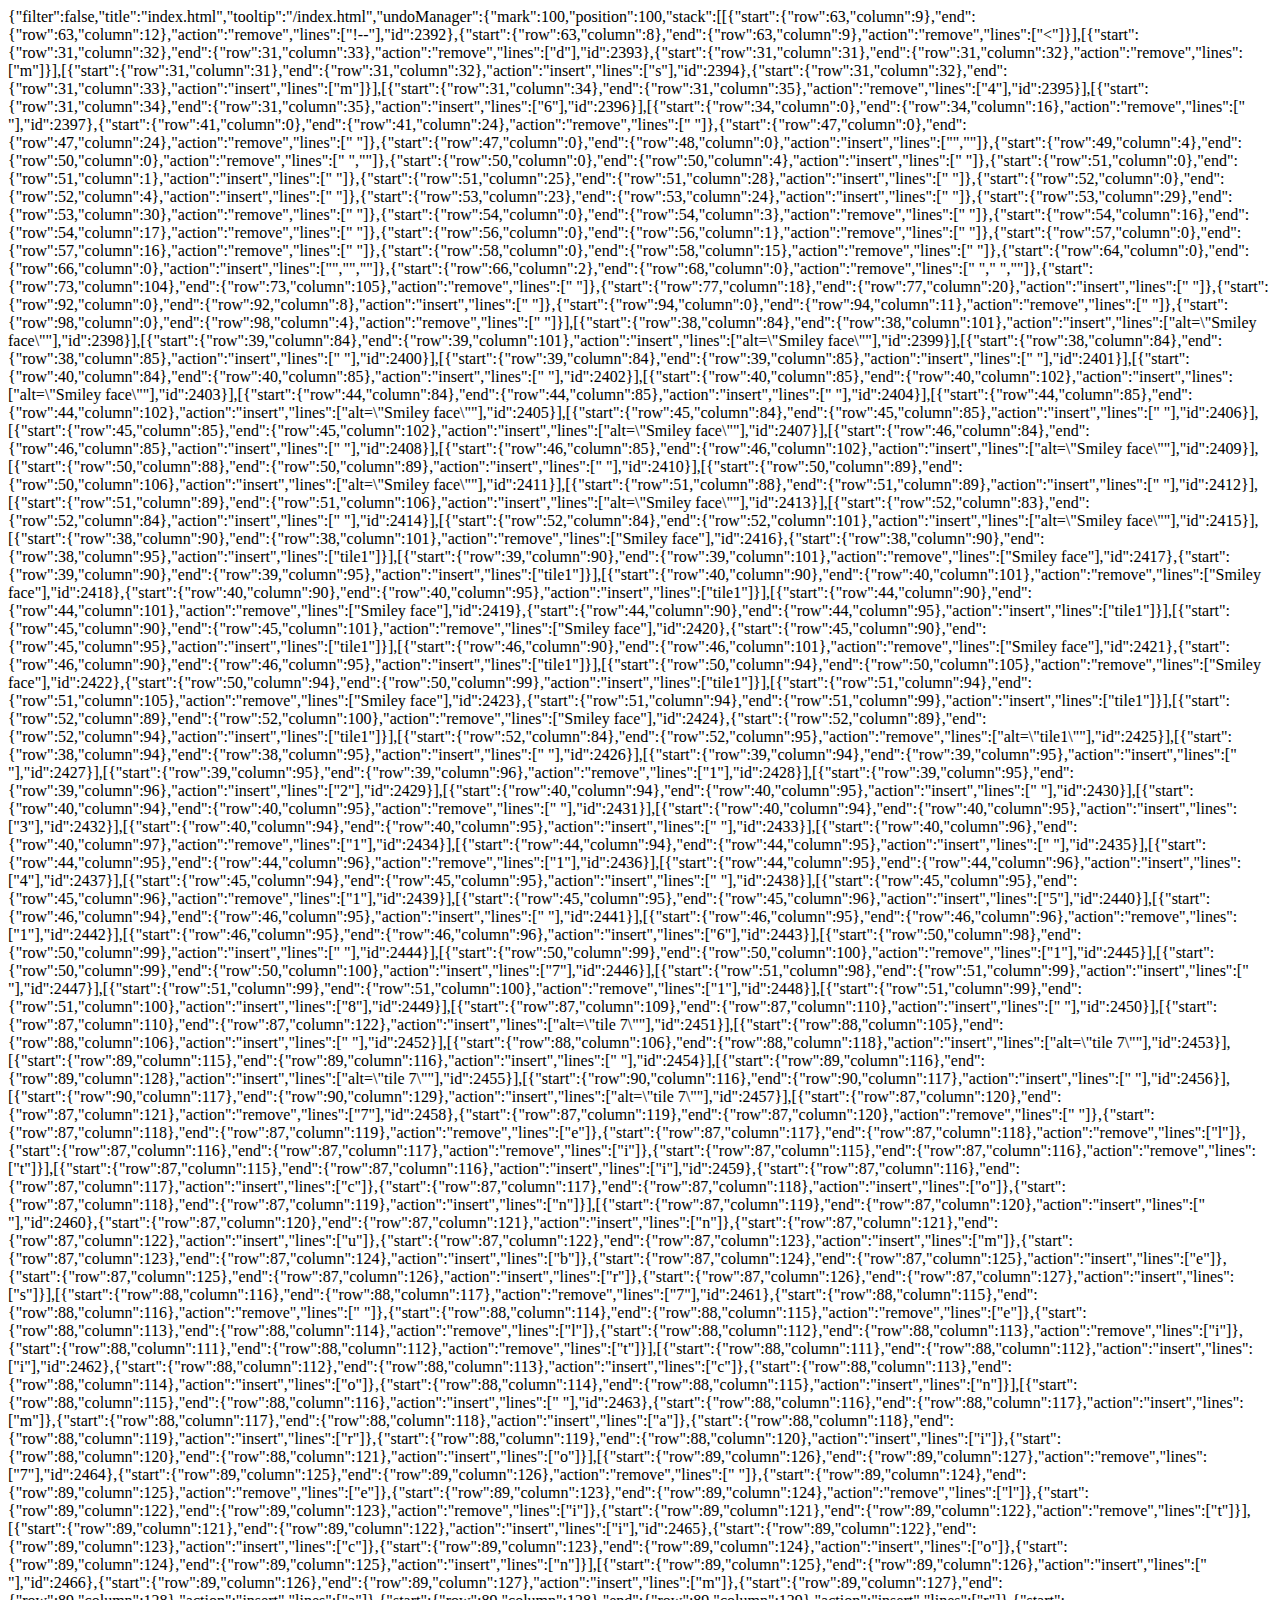
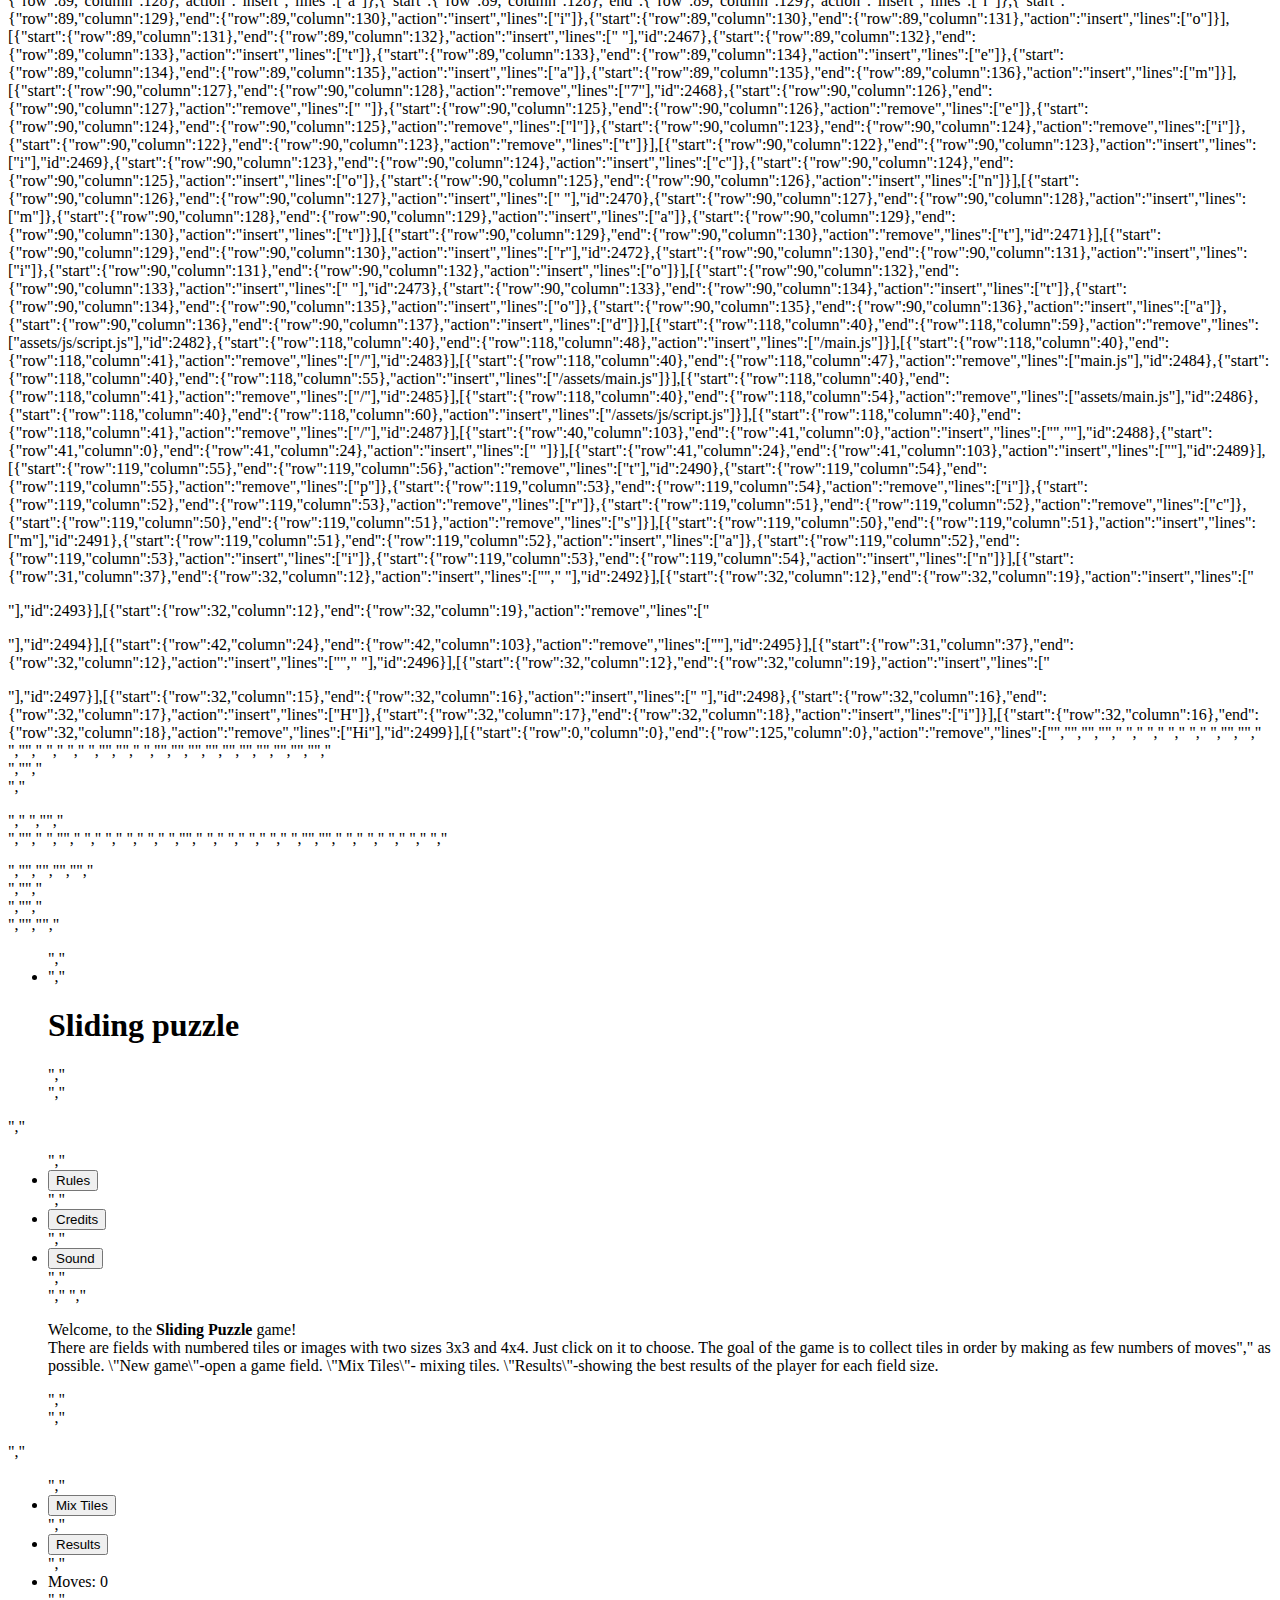
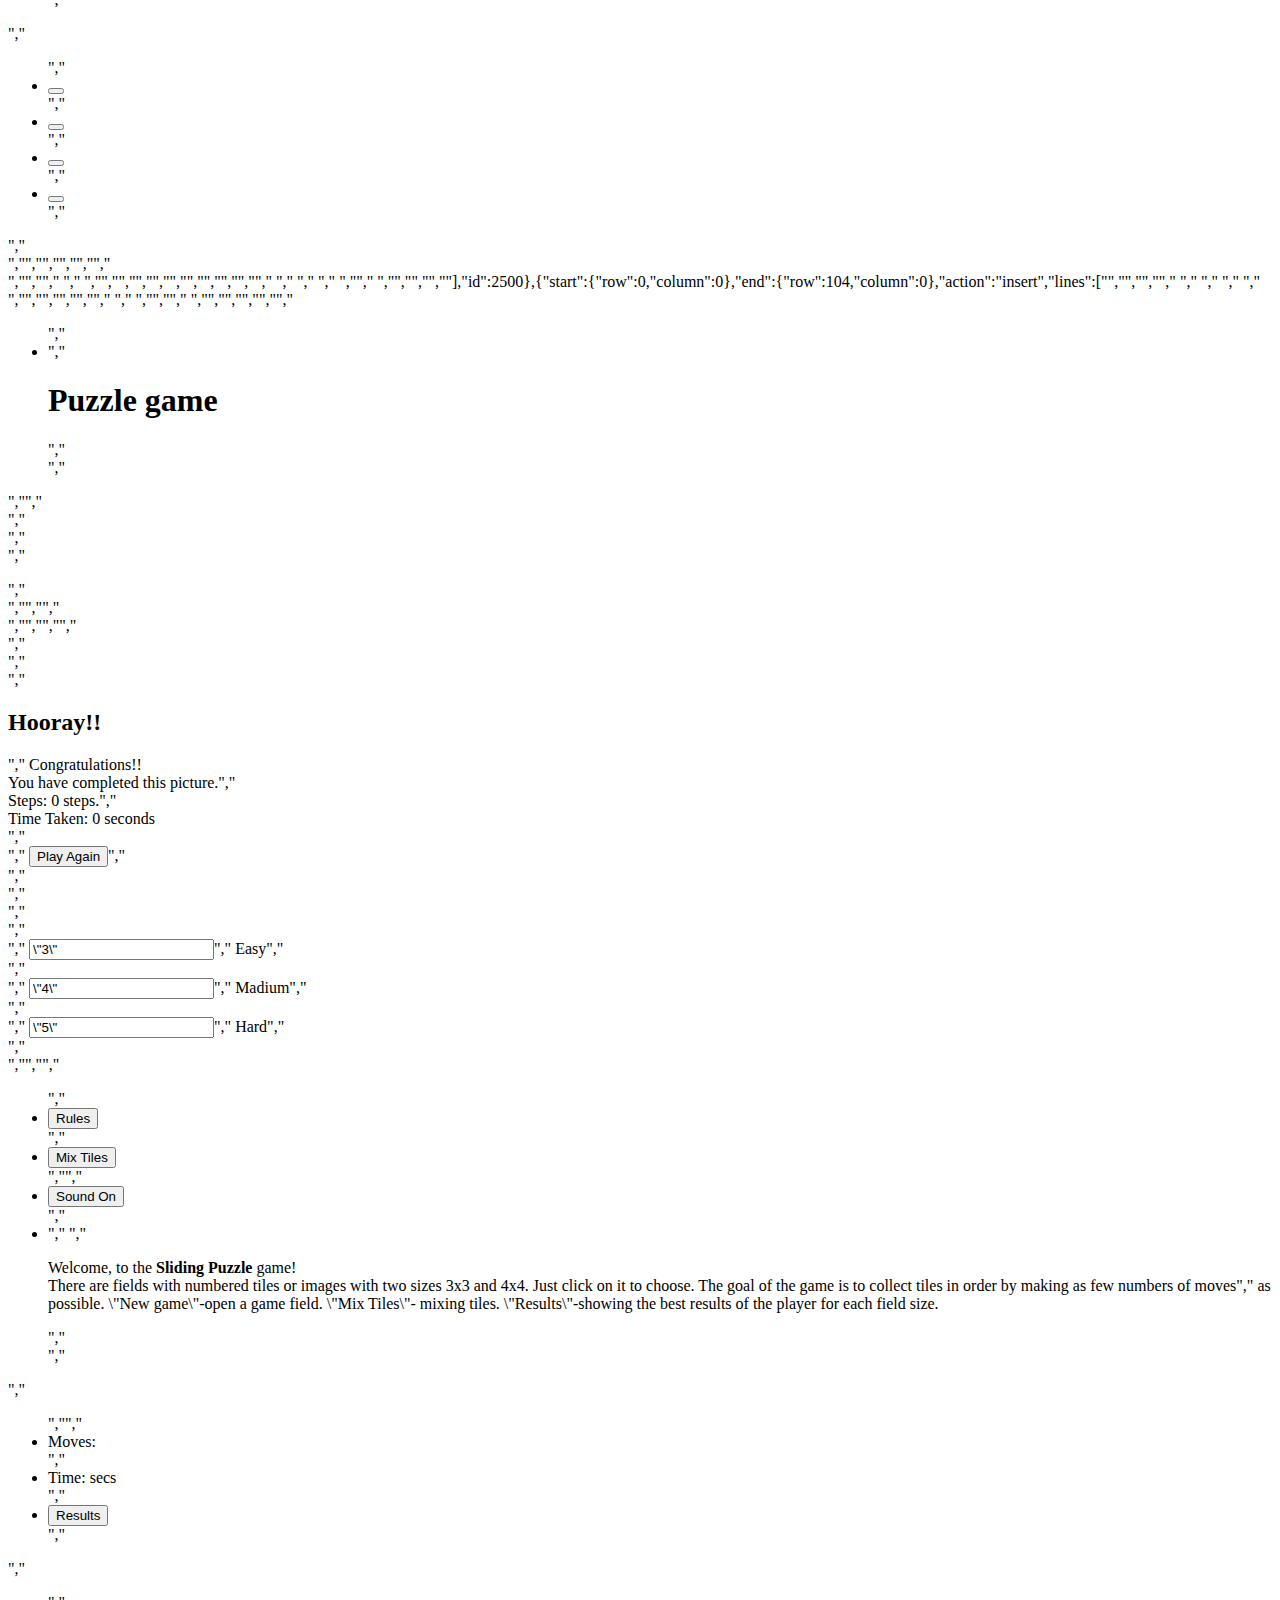
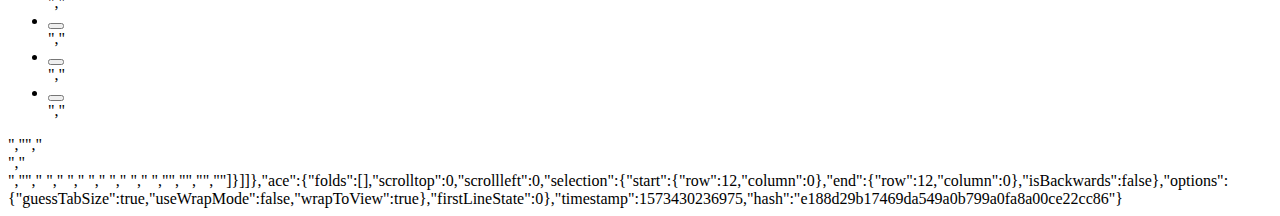
==== .c9/metadata/environment/index.html @ b9d4916b "Initial commit" ====
{"filter":false,"title":"index.html","tooltip":"/index.html","undoManager":{"mark":100,"position":100,"stack":[[{"start":{"row":63,"column":9},"end":{"row":63,"column":12},"action":"remove","lines":["!--"],"id":2392},{"start":{"row":63,"column":8},"end":{"row":63,"column":9},"action":"remove","lines":["<"]}],[{"start":{"row":31,"column":32},"end":{"row":31,"column":33},"action":"remove","lines":["d"],"id":2393},{"start":{"row":31,"column":31},"end":{"row":31,"column":32},"action":"remove","lines":["m"]}],[{"start":{"row":31,"column":31},"end":{"row":31,"column":32},"action":"insert","lines":["s"],"id":2394},{"start":{"row":31,"column":32},"end":{"row":31,"column":33},"action":"insert","lines":["m"]}],[{"start":{"row":31,"column":34},"end":{"row":31,"column":35},"action":"remove","lines":["4"],"id":2395}],[{"start":{"row":31,"column":34},"end":{"row":31,"column":35},"action":"insert","lines":["6"],"id":2396}],[{"start":{"row":34,"column":0},"end":{"row":34,"column":16},"action":"remove","lines":["                "],"id":2397},{"start":{"row":41,"column":0},"end":{"row":41,"column":24},"action":"remove","lines":["                        "]},{"start":{"row":47,"column":0},"end":{"row":47,"column":24},"action":"remove","lines":["                        "]},{"start":{"row":47,"column":0},"end":{"row":48,"column":0},"action":"insert","lines":["",""]},{"start":{"row":49,"column":4},"end":{"row":50,"column":0},"action":"remove","lines":["               ",""]},{"start":{"row":50,"column":0},"end":{"row":50,"column":4},"action":"insert","lines":["    "]},{"start":{"row":51,"column":0},"end":{"row":51,"column":1},"action":"insert","lines":[" "]},{"start":{"row":51,"column":25},"end":{"row":51,"column":28},"action":"insert","lines":["   "]},{"start":{"row":52,"column":0},"end":{"row":52,"column":4},"action":"insert","lines":["    "]},{"start":{"row":53,"column":23},"end":{"row":53,"column":24},"action":"insert","lines":[" "]},{"start":{"row":53,"column":29},"end":{"row":53,"column":30},"action":"remove","lines":[" "]},{"start":{"row":54,"column":0},"end":{"row":54,"column":3},"action":"remove","lines":["   "]},{"start":{"row":54,"column":16},"end":{"row":54,"column":17},"action":"remove","lines":[" "]},{"start":{"row":56,"column":0},"end":{"row":56,"column":1},"action":"remove","lines":[" "]},{"start":{"row":57,"column":0},"end":{"row":57,"column":16},"action":"remove","lines":["                "]},{"start":{"row":58,"column":0},"end":{"row":58,"column":15},"action":"remove","lines":["               "]},{"start":{"row":64,"column":0},"end":{"row":66,"column":0},"action":"insert","lines":["","",""]},{"start":{"row":66,"column":2},"end":{"row":68,"column":0},"action":"remove","lines":["          ","         ",""]},{"start":{"row":73,"column":104},"end":{"row":73,"column":105},"action":"remove","lines":[" "]},{"start":{"row":77,"column":18},"end":{"row":77,"column":20},"action":"insert","lines":["  "]},{"start":{"row":92,"column":0},"end":{"row":92,"column":8},"action":"insert","lines":["        "]},{"start":{"row":94,"column":0},"end":{"row":94,"column":11},"action":"remove","lines":["           "]},{"start":{"row":98,"column":0},"end":{"row":98,"column":4},"action":"remove","lines":["    "]}],[{"start":{"row":38,"column":84},"end":{"row":38,"column":101},"action":"insert","lines":["alt=\"Smiley face\""],"id":2398}],[{"start":{"row":39,"column":84},"end":{"row":39,"column":101},"action":"insert","lines":["alt=\"Smiley face\""],"id":2399}],[{"start":{"row":38,"column":84},"end":{"row":38,"column":85},"action":"insert","lines":[" "],"id":2400}],[{"start":{"row":39,"column":84},"end":{"row":39,"column":85},"action":"insert","lines":[" "],"id":2401}],[{"start":{"row":40,"column":84},"end":{"row":40,"column":85},"action":"insert","lines":[" "],"id":2402}],[{"start":{"row":40,"column":85},"end":{"row":40,"column":102},"action":"insert","lines":["alt=\"Smiley face\""],"id":2403}],[{"start":{"row":44,"column":84},"end":{"row":44,"column":85},"action":"insert","lines":[" "],"id":2404}],[{"start":{"row":44,"column":85},"end":{"row":44,"column":102},"action":"insert","lines":["alt=\"Smiley face\""],"id":2405}],[{"start":{"row":45,"column":84},"end":{"row":45,"column":85},"action":"insert","lines":[" "],"id":2406}],[{"start":{"row":45,"column":85},"end":{"row":45,"column":102},"action":"insert","lines":["alt=\"Smiley face\""],"id":2407}],[{"start":{"row":46,"column":84},"end":{"row":46,"column":85},"action":"insert","lines":[" "],"id":2408}],[{"start":{"row":46,"column":85},"end":{"row":46,"column":102},"action":"insert","lines":["alt=\"Smiley face\""],"id":2409}],[{"start":{"row":50,"column":88},"end":{"row":50,"column":89},"action":"insert","lines":[" "],"id":2410}],[{"start":{"row":50,"column":89},"end":{"row":50,"column":106},"action":"insert","lines":["alt=\"Smiley face\""],"id":2411}],[{"start":{"row":51,"column":88},"end":{"row":51,"column":89},"action":"insert","lines":[" "],"id":2412}],[{"start":{"row":51,"column":89},"end":{"row":51,"column":106},"action":"insert","lines":["alt=\"Smiley face\""],"id":2413}],[{"start":{"row":52,"column":83},"end":{"row":52,"column":84},"action":"insert","lines":[" "],"id":2414}],[{"start":{"row":52,"column":84},"end":{"row":52,"column":101},"action":"insert","lines":["alt=\"Smiley face\""],"id":2415}],[{"start":{"row":38,"column":90},"end":{"row":38,"column":101},"action":"remove","lines":["Smiley face"],"id":2416},{"start":{"row":38,"column":90},"end":{"row":38,"column":95},"action":"insert","lines":["tile1"]}],[{"start":{"row":39,"column":90},"end":{"row":39,"column":101},"action":"remove","lines":["Smiley face"],"id":2417},{"start":{"row":39,"column":90},"end":{"row":39,"column":95},"action":"insert","lines":["tile1"]}],[{"start":{"row":40,"column":90},"end":{"row":40,"column":101},"action":"remove","lines":["Smiley face"],"id":2418},{"start":{"row":40,"column":90},"end":{"row":40,"column":95},"action":"insert","lines":["tile1"]}],[{"start":{"row":44,"column":90},"end":{"row":44,"column":101},"action":"remove","lines":["Smiley face"],"id":2419},{"start":{"row":44,"column":90},"end":{"row":44,"column":95},"action":"insert","lines":["tile1"]}],[{"start":{"row":45,"column":90},"end":{"row":45,"column":101},"action":"remove","lines":["Smiley face"],"id":2420},{"start":{"row":45,"column":90},"end":{"row":45,"column":95},"action":"insert","lines":["tile1"]}],[{"start":{"row":46,"column":90},"end":{"row":46,"column":101},"action":"remove","lines":["Smiley face"],"id":2421},{"start":{"row":46,"column":90},"end":{"row":46,"column":95},"action":"insert","lines":["tile1"]}],[{"start":{"row":50,"column":94},"end":{"row":50,"column":105},"action":"remove","lines":["Smiley face"],"id":2422},{"start":{"row":50,"column":94},"end":{"row":50,"column":99},"action":"insert","lines":["tile1"]}],[{"start":{"row":51,"column":94},"end":{"row":51,"column":105},"action":"remove","lines":["Smiley face"],"id":2423},{"start":{"row":51,"column":94},"end":{"row":51,"column":99},"action":"insert","lines":["tile1"]}],[{"start":{"row":52,"column":89},"end":{"row":52,"column":100},"action":"remove","lines":["Smiley face"],"id":2424},{"start":{"row":52,"column":89},"end":{"row":52,"column":94},"action":"insert","lines":["tile1"]}],[{"start":{"row":52,"column":84},"end":{"row":52,"column":95},"action":"remove","lines":["alt=\"tile1\""],"id":2425}],[{"start":{"row":38,"column":94},"end":{"row":38,"column":95},"action":"insert","lines":[" "],"id":2426}],[{"start":{"row":39,"column":94},"end":{"row":39,"column":95},"action":"insert","lines":[" "],"id":2427}],[{"start":{"row":39,"column":95},"end":{"row":39,"column":96},"action":"remove","lines":["1"],"id":2428}],[{"start":{"row":39,"column":95},"end":{"row":39,"column":96},"action":"insert","lines":["2"],"id":2429}],[{"start":{"row":40,"column":94},"end":{"row":40,"column":95},"action":"insert","lines":[" "],"id":2430}],[{"start":{"row":40,"column":94},"end":{"row":40,"column":95},"action":"remove","lines":[" "],"id":2431}],[{"start":{"row":40,"column":94},"end":{"row":40,"column":95},"action":"insert","lines":["3"],"id":2432}],[{"start":{"row":40,"column":94},"end":{"row":40,"column":95},"action":"insert","lines":[" "],"id":2433}],[{"start":{"row":40,"column":96},"end":{"row":40,"column":97},"action":"remove","lines":["1"],"id":2434}],[{"start":{"row":44,"column":94},"end":{"row":44,"column":95},"action":"insert","lines":[" "],"id":2435}],[{"start":{"row":44,"column":95},"end":{"row":44,"column":96},"action":"remove","lines":["1"],"id":2436}],[{"start":{"row":44,"column":95},"end":{"row":44,"column":96},"action":"insert","lines":["4"],"id":2437}],[{"start":{"row":45,"column":94},"end":{"row":45,"column":95},"action":"insert","lines":[" "],"id":2438}],[{"start":{"row":45,"column":95},"end":{"row":45,"column":96},"action":"remove","lines":["1"],"id":2439}],[{"start":{"row":45,"column":95},"end":{"row":45,"column":96},"action":"insert","lines":["5"],"id":2440}],[{"start":{"row":46,"column":94},"end":{"row":46,"column":95},"action":"insert","lines":[" "],"id":2441}],[{"start":{"row":46,"column":95},"end":{"row":46,"column":96},"action":"remove","lines":["1"],"id":2442}],[{"start":{"row":46,"column":95},"end":{"row":46,"column":96},"action":"insert","lines":["6"],"id":2443}],[{"start":{"row":50,"column":98},"end":{"row":50,"column":99},"action":"insert","lines":[" "],"id":2444}],[{"start":{"row":50,"column":99},"end":{"row":50,"column":100},"action":"remove","lines":["1"],"id":2445}],[{"start":{"row":50,"column":99},"end":{"row":50,"column":100},"action":"insert","lines":["7"],"id":2446}],[{"start":{"row":51,"column":98},"end":{"row":51,"column":99},"action":"insert","lines":[" "],"id":2447}],[{"start":{"row":51,"column":99},"end":{"row":51,"column":100},"action":"remove","lines":["1"],"id":2448}],[{"start":{"row":51,"column":99},"end":{"row":51,"column":100},"action":"insert","lines":["8"],"id":2449}],[{"start":{"row":87,"column":109},"end":{"row":87,"column":110},"action":"insert","lines":[" "],"id":2450}],[{"start":{"row":87,"column":110},"end":{"row":87,"column":122},"action":"insert","lines":["alt=\"tile 7\""],"id":2451}],[{"start":{"row":88,"column":105},"end":{"row":88,"column":106},"action":"insert","lines":[" "],"id":2452}],[{"start":{"row":88,"column":106},"end":{"row":88,"column":118},"action":"insert","lines":["alt=\"tile 7\""],"id":2453}],[{"start":{"row":89,"column":115},"end":{"row":89,"column":116},"action":"insert","lines":[" "],"id":2454}],[{"start":{"row":89,"column":116},"end":{"row":89,"column":128},"action":"insert","lines":["alt=\"tile 7\""],"id":2455}],[{"start":{"row":90,"column":116},"end":{"row":90,"column":117},"action":"insert","lines":[" "],"id":2456}],[{"start":{"row":90,"column":117},"end":{"row":90,"column":129},"action":"insert","lines":["alt=\"tile 7\""],"id":2457}],[{"start":{"row":87,"column":120},"end":{"row":87,"column":121},"action":"remove","lines":["7"],"id":2458},{"start":{"row":87,"column":119},"end":{"row":87,"column":120},"action":"remove","lines":[" "]},{"start":{"row":87,"column":118},"end":{"row":87,"column":119},"action":"remove","lines":["e"]},{"start":{"row":87,"column":117},"end":{"row":87,"column":118},"action":"remove","lines":["l"]},{"start":{"row":87,"column":116},"end":{"row":87,"column":117},"action":"remove","lines":["i"]},{"start":{"row":87,"column":115},"end":{"row":87,"column":116},"action":"remove","lines":["t"]}],[{"start":{"row":87,"column":115},"end":{"row":87,"column":116},"action":"insert","lines":["i"],"id":2459},{"start":{"row":87,"column":116},"end":{"row":87,"column":117},"action":"insert","lines":["c"]},{"start":{"row":87,"column":117},"end":{"row":87,"column":118},"action":"insert","lines":["o"]},{"start":{"row":87,"column":118},"end":{"row":87,"column":119},"action":"insert","lines":["n"]}],[{"start":{"row":87,"column":119},"end":{"row":87,"column":120},"action":"insert","lines":[" "],"id":2460},{"start":{"row":87,"column":120},"end":{"row":87,"column":121},"action":"insert","lines":["n"]},{"start":{"row":87,"column":121},"end":{"row":87,"column":122},"action":"insert","lines":["u"]},{"start":{"row":87,"column":122},"end":{"row":87,"column":123},"action":"insert","lines":["m"]},{"start":{"row":87,"column":123},"end":{"row":87,"column":124},"action":"insert","lines":["b"]},{"start":{"row":87,"column":124},"end":{"row":87,"column":125},"action":"insert","lines":["e"]},{"start":{"row":87,"column":125},"end":{"row":87,"column":126},"action":"insert","lines":["r"]},{"start":{"row":87,"column":126},"end":{"row":87,"column":127},"action":"insert","lines":["s"]}],[{"start":{"row":88,"column":116},"end":{"row":88,"column":117},"action":"remove","lines":["7"],"id":2461},{"start":{"row":88,"column":115},"end":{"row":88,"column":116},"action":"remove","lines":[" "]},{"start":{"row":88,"column":114},"end":{"row":88,"column":115},"action":"remove","lines":["e"]},{"start":{"row":88,"column":113},"end":{"row":88,"column":114},"action":"remove","lines":["l"]},{"start":{"row":88,"column":112},"end":{"row":88,"column":113},"action":"remove","lines":["i"]},{"start":{"row":88,"column":111},"end":{"row":88,"column":112},"action":"remove","lines":["t"]}],[{"start":{"row":88,"column":111},"end":{"row":88,"column":112},"action":"insert","lines":["i"],"id":2462},{"start":{"row":88,"column":112},"end":{"row":88,"column":113},"action":"insert","lines":["c"]},{"start":{"row":88,"column":113},"end":{"row":88,"column":114},"action":"insert","lines":["o"]},{"start":{"row":88,"column":114},"end":{"row":88,"column":115},"action":"insert","lines":["n"]}],[{"start":{"row":88,"column":115},"end":{"row":88,"column":116},"action":"insert","lines":[" "],"id":2463},{"start":{"row":88,"column":116},"end":{"row":88,"column":117},"action":"insert","lines":["m"]},{"start":{"row":88,"column":117},"end":{"row":88,"column":118},"action":"insert","lines":["a"]},{"start":{"row":88,"column":118},"end":{"row":88,"column":119},"action":"insert","lines":["r"]},{"start":{"row":88,"column":119},"end":{"row":88,"column":120},"action":"insert","lines":["i"]},{"start":{"row":88,"column":120},"end":{"row":88,"column":121},"action":"insert","lines":["o"]}],[{"start":{"row":89,"column":126},"end":{"row":89,"column":127},"action":"remove","lines":["7"],"id":2464},{"start":{"row":89,"column":125},"end":{"row":89,"column":126},"action":"remove","lines":[" "]},{"start":{"row":89,"column":124},"end":{"row":89,"column":125},"action":"remove","lines":["e"]},{"start":{"row":89,"column":123},"end":{"row":89,"column":124},"action":"remove","lines":["l"]},{"start":{"row":89,"column":122},"end":{"row":89,"column":123},"action":"remove","lines":["i"]},{"start":{"row":89,"column":121},"end":{"row":89,"column":122},"action":"remove","lines":["t"]}],[{"start":{"row":89,"column":121},"end":{"row":89,"column":122},"action":"insert","lines":["i"],"id":2465},{"start":{"row":89,"column":122},"end":{"row":89,"column":123},"action":"insert","lines":["c"]},{"start":{"row":89,"column":123},"end":{"row":89,"column":124},"action":"insert","lines":["o"]},{"start":{"row":89,"column":124},"end":{"row":89,"column":125},"action":"insert","lines":["n"]}],[{"start":{"row":89,"column":125},"end":{"row":89,"column":126},"action":"insert","lines":[" "],"id":2466},{"start":{"row":89,"column":126},"end":{"row":89,"column":127},"action":"insert","lines":["m"]},{"start":{"row":89,"column":127},"end":{"row":89,"column":128},"action":"insert","lines":["a"]},{"start":{"row":89,"column":128},"end":{"row":89,"column":129},"action":"insert","lines":["r"]},{"start":{"row":89,"column":129},"end":{"row":89,"column":130},"action":"insert","lines":["i"]},{"start":{"row":89,"column":130},"end":{"row":89,"column":131},"action":"insert","lines":["o"]}],[{"start":{"row":89,"column":131},"end":{"row":89,"column":132},"action":"insert","lines":[" "],"id":2467},{"start":{"row":89,"column":132},"end":{"row":89,"column":133},"action":"insert","lines":["t"]},{"start":{"row":89,"column":133},"end":{"row":89,"column":134},"action":"insert","lines":["e"]},{"start":{"row":89,"column":134},"end":{"row":89,"column":135},"action":"insert","lines":["a"]},{"start":{"row":89,"column":135},"end":{"row":89,"column":136},"action":"insert","lines":["m"]}],[{"start":{"row":90,"column":127},"end":{"row":90,"column":128},"action":"remove","lines":["7"],"id":2468},{"start":{"row":90,"column":126},"end":{"row":90,"column":127},"action":"remove","lines":[" "]},{"start":{"row":90,"column":125},"end":{"row":90,"column":126},"action":"remove","lines":["e"]},{"start":{"row":90,"column":124},"end":{"row":90,"column":125},"action":"remove","lines":["l"]},{"start":{"row":90,"column":123},"end":{"row":90,"column":124},"action":"remove","lines":["i"]},{"start":{"row":90,"column":122},"end":{"row":90,"column":123},"action":"remove","lines":["t"]}],[{"start":{"row":90,"column":122},"end":{"row":90,"column":123},"action":"insert","lines":["i"],"id":2469},{"start":{"row":90,"column":123},"end":{"row":90,"column":124},"action":"insert","lines":["c"]},{"start":{"row":90,"column":124},"end":{"row":90,"column":125},"action":"insert","lines":["o"]},{"start":{"row":90,"column":125},"end":{"row":90,"column":126},"action":"insert","lines":["n"]}],[{"start":{"row":90,"column":126},"end":{"row":90,"column":127},"action":"insert","lines":[" "],"id":2470},{"start":{"row":90,"column":127},"end":{"row":90,"column":128},"action":"insert","lines":["m"]},{"start":{"row":90,"column":128},"end":{"row":90,"column":129},"action":"insert","lines":["a"]},{"start":{"row":90,"column":129},"end":{"row":90,"column":130},"action":"insert","lines":["t"]}],[{"start":{"row":90,"column":129},"end":{"row":90,"column":130},"action":"remove","lines":["t"],"id":2471}],[{"start":{"row":90,"column":129},"end":{"row":90,"column":130},"action":"insert","lines":["r"],"id":2472},{"start":{"row":90,"column":130},"end":{"row":90,"column":131},"action":"insert","lines":["i"]},{"start":{"row":90,"column":131},"end":{"row":90,"column":132},"action":"insert","lines":["o"]}],[{"start":{"row":90,"column":132},"end":{"row":90,"column":133},"action":"insert","lines":[" "],"id":2473},{"start":{"row":90,"column":133},"end":{"row":90,"column":134},"action":"insert","lines":["t"]},{"start":{"row":90,"column":134},"end":{"row":90,"column":135},"action":"insert","lines":["o"]},{"start":{"row":90,"column":135},"end":{"row":90,"column":136},"action":"insert","lines":["a"]},{"start":{"row":90,"column":136},"end":{"row":90,"column":137},"action":"insert","lines":["d"]}],[{"start":{"row":118,"column":40},"end":{"row":118,"column":59},"action":"remove","lines":["assets/js/script.js"],"id":2482},{"start":{"row":118,"column":40},"end":{"row":118,"column":48},"action":"insert","lines":["/main.js"]}],[{"start":{"row":118,"column":40},"end":{"row":118,"column":41},"action":"remove","lines":["/"],"id":2483}],[{"start":{"row":118,"column":40},"end":{"row":118,"column":47},"action":"remove","lines":["main.js"],"id":2484},{"start":{"row":118,"column":40},"end":{"row":118,"column":55},"action":"insert","lines":["/assets/main.js"]}],[{"start":{"row":118,"column":40},"end":{"row":118,"column":41},"action":"remove","lines":["/"],"id":2485}],[{"start":{"row":118,"column":40},"end":{"row":118,"column":54},"action":"remove","lines":["assets/main.js"],"id":2486},{"start":{"row":118,"column":40},"end":{"row":118,"column":60},"action":"insert","lines":["/assets/js/script.js"]}],[{"start":{"row":118,"column":40},"end":{"row":118,"column":41},"action":"remove","lines":["/"],"id":2487}],[{"start":{"row":40,"column":103},"end":{"row":41,"column":0},"action":"insert","lines":["",""],"id":2488},{"start":{"row":41,"column":0},"end":{"row":41,"column":24},"action":"insert","lines":["                        "]}],[{"start":{"row":41,"column":24},"end":{"row":41,"column":103},"action":"insert","lines":["<td id=\"cell13\" class=\"tile tile3\" onClick=\"clickTile(1,3);\" alt=\"tile 3\"></td>"],"id":2489}],[{"start":{"row":119,"column":55},"end":{"row":119,"column":56},"action":"remove","lines":["t"],"id":2490},{"start":{"row":119,"column":54},"end":{"row":119,"column":55},"action":"remove","lines":["p"]},{"start":{"row":119,"column":53},"end":{"row":119,"column":54},"action":"remove","lines":["i"]},{"start":{"row":119,"column":52},"end":{"row":119,"column":53},"action":"remove","lines":["r"]},{"start":{"row":119,"column":51},"end":{"row":119,"column":52},"action":"remove","lines":["c"]},{"start":{"row":119,"column":50},"end":{"row":119,"column":51},"action":"remove","lines":["s"]}],[{"start":{"row":119,"column":50},"end":{"row":119,"column":51},"action":"insert","lines":["m"],"id":2491},{"start":{"row":119,"column":51},"end":{"row":119,"column":52},"action":"insert","lines":["a"]},{"start":{"row":119,"column":52},"end":{"row":119,"column":53},"action":"insert","lines":["i"]},{"start":{"row":119,"column":53},"end":{"row":119,"column":54},"action":"insert","lines":["n"]}],[{"start":{"row":31,"column":37},"end":{"row":32,"column":12},"action":"insert","lines":["","            "],"id":2492}],[{"start":{"row":32,"column":12},"end":{"row":32,"column":19},"action":"insert","lines":["<p></p>"],"id":2493}],[{"start":{"row":32,"column":12},"end":{"row":32,"column":19},"action":"remove","lines":["<p></p>"],"id":2494}],[{"start":{"row":42,"column":24},"end":{"row":42,"column":103},"action":"remove","lines":["<td id=\"cell13\" class=\"tile tile3\" onClick=\"clickTile(1,3);\" alt=\"tile 3\"></td>"],"id":2495}],[{"start":{"row":31,"column":37},"end":{"row":32,"column":12},"action":"insert","lines":["","            "],"id":2496}],[{"start":{"row":32,"column":12},"end":{"row":32,"column":19},"action":"insert","lines":["<p></p>"],"id":2497}],[{"start":{"row":32,"column":15},"end":{"row":32,"column":16},"action":"insert","lines":[" "],"id":2498},{"start":{"row":32,"column":16},"end":{"row":32,"column":17},"action":"insert","lines":["H"]},{"start":{"row":32,"column":17},"end":{"row":32,"column":18},"action":"insert","lines":["i"]}],[{"start":{"row":32,"column":16},"end":{"row":32,"column":18},"action":"remove","lines":["Hi"],"id":2499}],[{"start":{"row":0,"column":0},"end":{"row":125,"column":0},"action":"remove","lines":["<!DOCTYPE html>","<html lang=\"en\">","","<head>","    <!-- meta data -->","    <meta charset=\"UTF-8\">","    <meta name=\"viewport\" content=\"width=device-width, initial-scale=1.0\">","    <meta http-equiv=\"X-UA-Compatible\" content=\"ie=edge\">","    <meta name=\"viewport\" content=\"width=device-width, initial-scale=1, shrink-to-fit=no\">","","","    <!-- style sheets -->","","    <link rel=\"stylesheet\" href=\"https://use.fontawesome.com/releases/v5.7.2/css/all.css\" integrity=\"sha384-fnmOCqbTlWIlj8LyTjo7mOUStjsKC4pOpQbqyi7RrhN7udi9RwhKkMHpvLbHG9Sr\" crossorigin=\"anonymous\">","    <link rel=\"stylesheet\" href=\"https://stackpath.bootstrapcdn.com/bootstrap/4.3.1/css/bootstrap.min.css\" integrity=\"sha384-ggOyR0iXCbMQv3Xipma34MD+dH/1fQ784/j6cY/iJTQUOhcWr7x9JvoRxT2MZw1T\" crossorigin=\"anonymous\">","    <link rel=\"stylesheet\" href=\"assets/css/style.css\" type=\"text/css\" />","","","    <title>Sliding puzzle</title>","","</head>","","","","","","","<body>","","    <div class=\"row\">","","        <div class=\"col-12 col-sm-6\">","            <p> </p>","            ","","            <div class=\"container game_field\">","","                <table class=\"table table-bordered\">","","                    <tr id=\"line1\">","                        <td id=\"cell11\" class=\"tile tile1\" onClick=\"clickTile(1,1);\" alt=\"tile 1\"></td>","                        <td id=\"cell12\" class=\"tile tile2\" onClick=\"clickTile(1,2);\" alt=\"tile 2\"></td>","                        <td id=\"cell13\" class=\"tile tile3\" onClick=\"clickTile(1,3);\" alt=\"tile 3\"></td>","                        ","","                    </tr>","                    <tr id=\"line2\">","                        <td id=\"cell21\" class=\"tile tile4\" onClick=\"clickTile(2,1);\" alt=\"tile 4\"></td>","                        <td id=\"cell22\" class=\"tile tile5\" onClick=\"clickTile(2,2);\" alt=\"tile 5\"></td>","                        <td id=\"cell23\" class=\"tile tile6\" onClick=\"clickTile(2,3);\" alt=\"tile 6\"></td>","","","                        <tr id=\"line3\">","                            <td id=\"cell31\" class=\"tile tile7\" onClick=\"clickTile(3,1);\" alt=\"tile 7\"></td>","                            <td id=\"cell32\" class=\"tile tile8\" onClick=\"clickTile(3,2);\" alt=\"tile 8\"></td>","                            <td id=\"cell33\" class=\"tile9\" onClick=\"clickTile(3,3);\" ></td>","                        </tr>","                </table>","","","","","            </div>","","        </div>","","        <div class=\"col-12 col-sm-6 container game_control\">","","","            <ul class=\"list-inline block\">","                <li class=\"list-inline-item \">","                    <h1>Sliding puzzle</h1>","                </li>","            </ul>","            <ul class=\"list-inline block_rules \">","                <li class=\"list-inline-item\"><button type=\"button\" class=\"btn btn-outline-light rules\"> Rules</button></li>","                <li class=\"list-inline-item\"><button type=\"button\" class=\"btn btn-outline-light credits\">Credits</button></li>","                <li class=\"list-inline-item\"><button type=\"button\" class=\"btn btn-outline-light sound\">Sound <i class=\"fas fa-volume-up\"></i><i class=\"fas fa-volume-mute\" style=\"display: none;\"></i></button></li>","                <div class=\"block_text\" style=\"display: none;\">","                    <!--style=\"display: none;\"-->","                    <p>Welcome, to the <b>Sliding Puzzle </b>game!<br>There are fields with numbered tiles or images with two sizes 3x3 and 4x4. Just click on it to choose. The goal of the game is to collect tiles in order by making as few numbers of moves","                        as possible. \"New game\"-open a game field. \"Mix Tiles\"- mixing tiles. \"Results\"-showing the best results of the player for each field size. </p>","                </div>","            </ul>","            <ul class=\"list-inline block_control \">","                <li class=\"list-inline-item\"><button type=\"button\" id=\"mix\" class=\"btn btn-outline-light\" onClick=\"shuffle();\"> Mix Tiles </button></li>","                <li class=\"list-inline-item\"><button type=\"button\" class=\"btn btn-outline-light\"> Results </button></li>","                <li class=\"list-inline-item\"><span id=\"counter\">Moves: 0</span></li>","            </ul>","            <ul class=\"list-inline block_game_field\">","                <li class=\"list-inline-item\"><button type=\"button\" id=\"numbers\" class=\"dashboard-btn numbers\" alt=\"icon numbers\"> </button></li>","                <li class=\"list-inline-item\"><button type=\"button\" id=\"mario\" class=\"dashboard-btn mario\" alt=\"icon mario\"> </button></li>","                <li class=\"list-inline-item\"><button type=\"button\" id=\"mario_team\" class=\"dashboard-btn mario_team\" alt=\"icon mario team\"></button></li>","                <li class=\"list-inline-item\"> <button type=\"button\" id=\"mario_toad\" class=\"dashboard-btn mario_toad\" alt=\"icon mario toad\"></button></li>","            </ul>","        </div>","","","","","","    </div>","","","    </div>","    </div>","","","","","","","","","","","    <script src=\"https://code.jquery.com/jquery-1.12.4.js\"></script>","    <script src=\"https://code.jquery.com/ui/1.12.1/jquery-ui.js\"></script>","    <script src=\"https://code.jquery.com/jquery-3.4.1.js\" integrity=\"sha256-WpOohJOqMqqyKL9FccASB9O0KwACQJpFTUBLTYOVvVU=\" crossorigin=\"anonymous\"></script>","    <script src=\"https://cdnjs.cloudflare.com/ajax/libs/fallback/1.1.9/fallback.min.js\" integrity=\"sha256-67VHVntVbN5pM+UOnpfwJrCez6kRMqqNpUUckLLoiv0=\" crossorigin=\"anonymous\"></script>","","    <script type=\"text/javascript\" src=\"assets/js/main.js\"></script>","</body>","","</html>",""],"id":2500},{"start":{"row":0,"column":0},"end":{"row":104,"column":0},"action":"insert","lines":["<!DOCTYPE html>","<html lang=\"en\">","","<head>","    <!-- meta data -->","    <meta charset=\"UTF-8\">","    <meta name=\"viewport\" content=\"width=device-width, initial-scale=1.0\">","    <meta http-equiv=\"X-UA-Compatible\" content=\"ie=edge\">","    <meta name=\"viewport\" content=\"width=device-width, initial-scale=1, shrink-to-fit=no\">","","","","","","    <link rel=\"stylesheet\" href=\"https://stackpath.bootstrapcdn.com/bootstrap/4.3.1/css/bootstrap.min.css\" integrity=\"sha384-ggOyR0iXCbMQv3Xipma34MD+dH/1fQ784/j6cY/iJTQUOhcWr7x9JvoRxT2MZw1T\" crossorigin=\"anonymous\">","    <link rel=\"stylesheet\" href=\"assets/css/style.css\" type=\"text/css\" />","","","    <title>Puzzle game</title>","","</head>","","<body>","","    <ul class=\"list-inline block\">","        <li class=\"list-inline-item \">","            <h1>Puzzle game</h1>","        </li>","    </ul>","","    <div class=\"row\">","        <div class=\"col-12 col-sm-6\">","            <div class=\"container game_field\" style=\"display:inline-block; margin:auto; width:95%; vertical-align:top;\">","                <ul id=\"sortable\" class=\"sortable\"></ul>","            </div>","","","        </div>","","","","        <div class=\"col-12 col-sm-6 container game_control\">","            <div id=\"hooray\" style=\"display:none;\">","                <div style=\"background-color: #fc9e9e; padding: 5px 10px 20px 10px; text-align: center; \">","                    <h2 style=\"text-align:center\">Hooray!!</h2>","                    Congratulations!! <br /> You have completed this picture.","                    <br /> Steps: <span id=\"stepCount\" class=\"stepCount\">0</span> steps.","                    <br /> Time Taken: <span class=\"timeCount\">0</span> seconds<br />","                    <div>","                        <button type=\"button\" onclick=\"window.location.reload(true);\">Play Again</button>","                    </div>","                </div>","            </div>","            <div id=\"levelPanel\">","                <div class=\"form-check form-check-inline \">","                    <input id=\"easy\" class=\"form-check-input\" checked=\"checked\" type=\"radio\" name=\"level\" value=\"3\">","                    <label class=\"form-check-label\" for=\"easy\">Easy</label>","                </div>","                <div class=\"form-check form-check-inline\">","                    <input id=\"medium\" class=\"form-check-input\" type=\"radio\" name=\"level\" value=\"4\">","                    <label class=\"form-check-label\" for=\"medium\">Madium</label>","                </div>","                <div class=\"form-check form-check-inline\">","                    <input id=\"hard\" class=\"form-check-input\" type=\"radio\" name=\"level\" value=\"5\">","                    <label class=\"form-check-label\" for=\"hard\">Hard</label>","                </div>","            </div>","","","            <ul class=\"list-inline block_rules \">","                <li class=\"list-inline-item\"><button type=\"button\" class=\"btn btn-outline-light rules\"> Rules</button></li>","                <li class=\"list-inline-item\"><button type=\"button\" id=\"mix\" class=\"btn btn-outline-light\" onClick=\"shuffle();\"> Mix Tiles </button></li>","","                <li class=\"list-inline-item\"><button type=\"button\" class=\"btn btn-outline-light sound\">Sound On</button></li>","                <li class=\"block_text\" style=\"display: none;\">","                    <!--style=\"display: none;\"-->","                    <p>Welcome, to the <b>Sliding Puzzle </b>game!<br>There are fields with numbered tiles or images with two sizes 3x3 and 4x4. Just click on it to choose. The goal of the game is to collect tiles in order by making as few numbers of moves","                        as possible. \"New game\"-open a game field. \"Mix Tiles\"- mixing tiles. \"Results\"-showing the best results of the player for each field size. </p>","                </li>","            </ul>","            <ul class=\"list-inline block_control \">","","                <li class=\"list-inline-item stepCount\" id=\"stepCount\">Moves:</li>","                <li class=\"list-inline-item\" id=\"timeBox\">Time: <span id=\"timerPanel\"></span> secs</li>","                <li class=\"list-inline-item\"><button type=\"button\" class=\"btn btn-outline-light\"> Results </button></li>","            </ul>","            <ul class=\"list-inline block_game_field\">","                <li class=\"list-inline-item\"><button type=\"button\" id=\"mario\" class=\"dashboard-btn mario\"> </button></li>","                <li class=\"list-inline-item\"><button type=\"button\" id=\"mario_team\" class=\"dashboard-btn mario_team\"></button></li>","                <li class=\"list-inline-item\"> <button type=\"button\" id=\"mario_toad\" class=\"dashboard-btn mario_toad\"></button></li>","            </ul>","","        </div>","    </div>","","    <script src=\"assets/js/script.js\"></script>","    <script src=\"https://code.jquery.com/jquery-1.12.4.js\"></script>","    <script src=\"https://code.jquery.com/ui/1.12.1/jquery-ui.js\"></script>","    <script src=\"https://code.jquery.com/jquery-3.3.1.slim.min.js\" integrity=\"sha384-q8i/X+965DzO0rT7abK41JStQIAqVgRVzpbzo5smXKp4YfRvH+8abtTE1Pi6jizo\" crossorigin=\"anonymous\"></script>","    <script src=\"https://cdnjs.cloudflare.com/ajax/libs/popper.js/1.14.7/umd/popper.min.js\" integrity=\"sha384-UO2eT0CpHqdSJQ6hJty5KVphtPhzWj9WO1clHTMGa3JDZwrnQq4sF86dIHNDz0W1\" crossorigin=\"anonymous\"></script>","    <script src=\"https://stackpath.bootstrapcdn.com/bootstrap/4.3.1/js/bootstrap.min.js\" integrity=\"sha384-JjSmVgyd0p3pXB1rRibZUAYoIIy6OrQ6VrjIEaFf/nJGzIxFDsf4x0xIM+B07jRM\" crossorigin=\"anonymous\"></script>","</body>","","</html>",""]}]]},"ace":{"folds":[],"scrolltop":0,"scrollleft":0,"selection":{"start":{"row":12,"column":0},"end":{"row":12,"column":0},"isBackwards":false},"options":{"guessTabSize":true,"useWrapMode":false,"wrapToView":true},"firstLineState":0},"timestamp":1573430236975,"hash":"e188d29b17469da549a0b799a0fa8a00ce22cc86"}
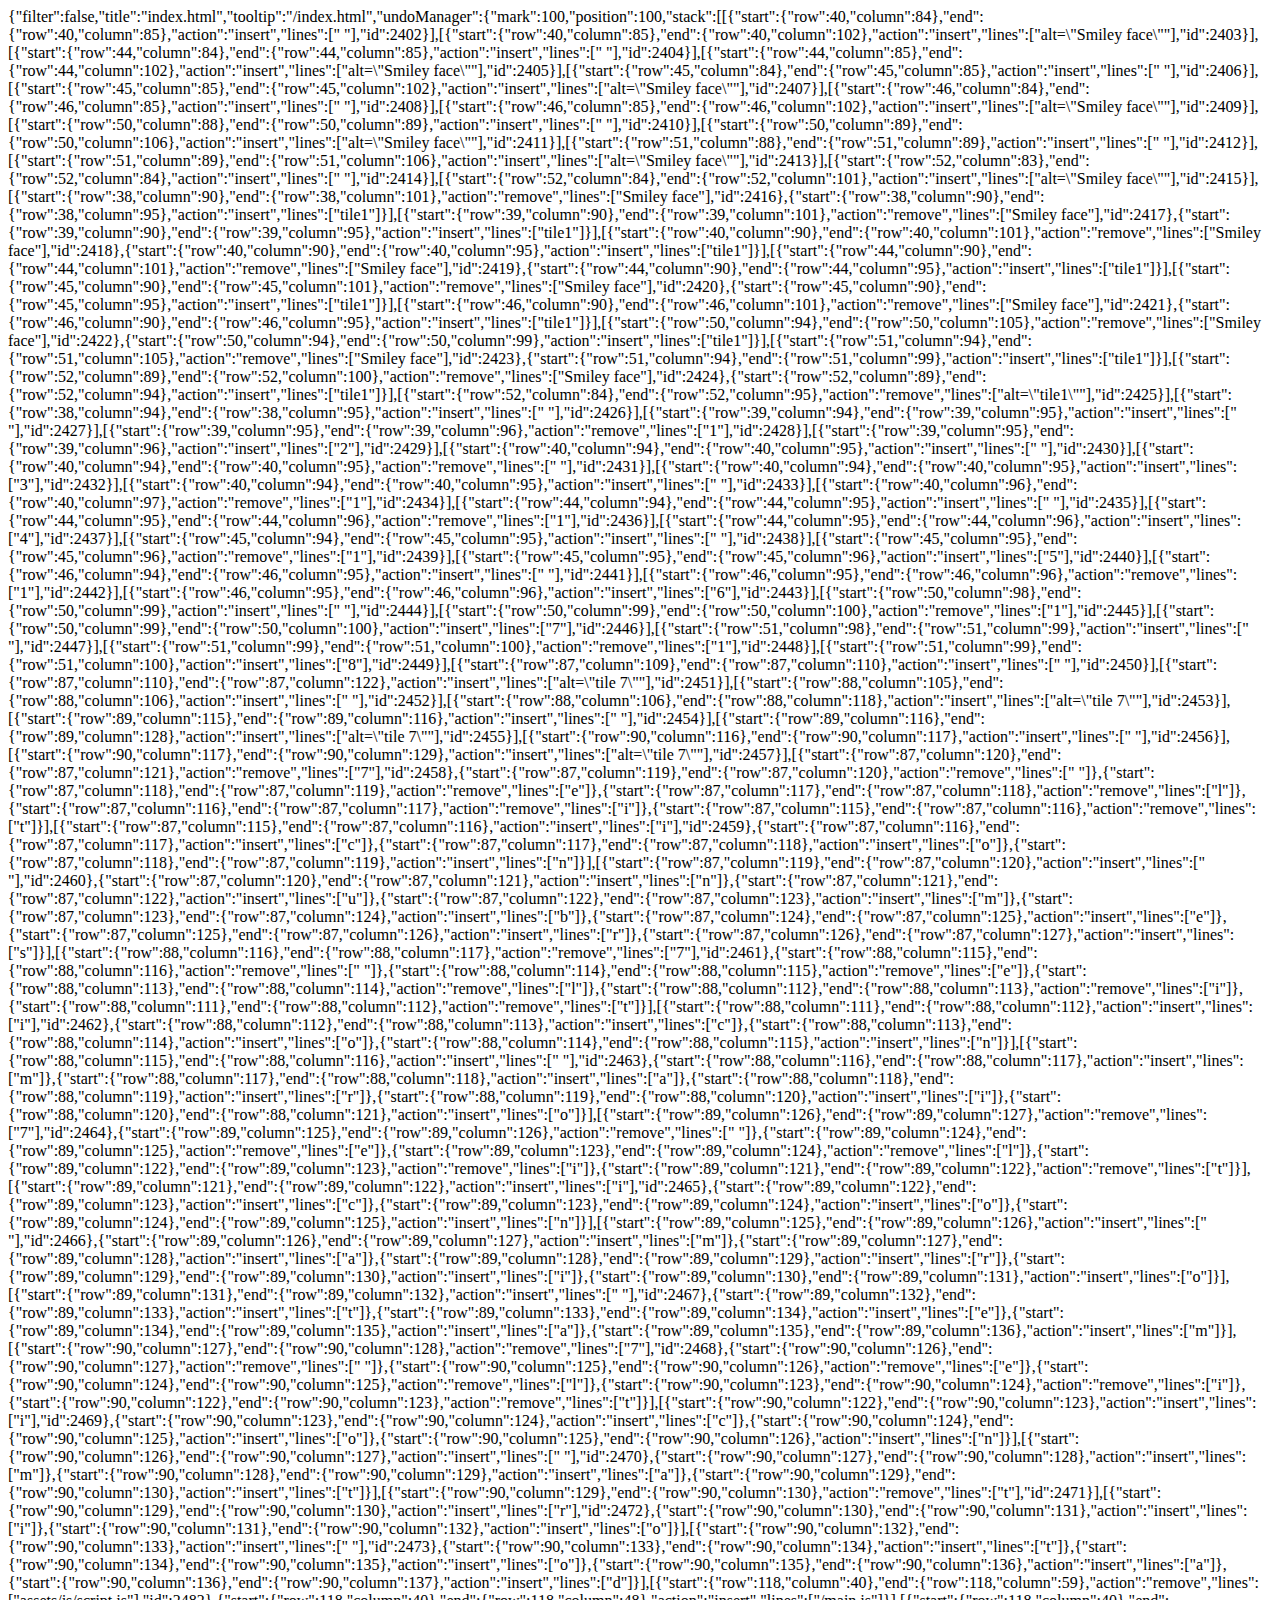
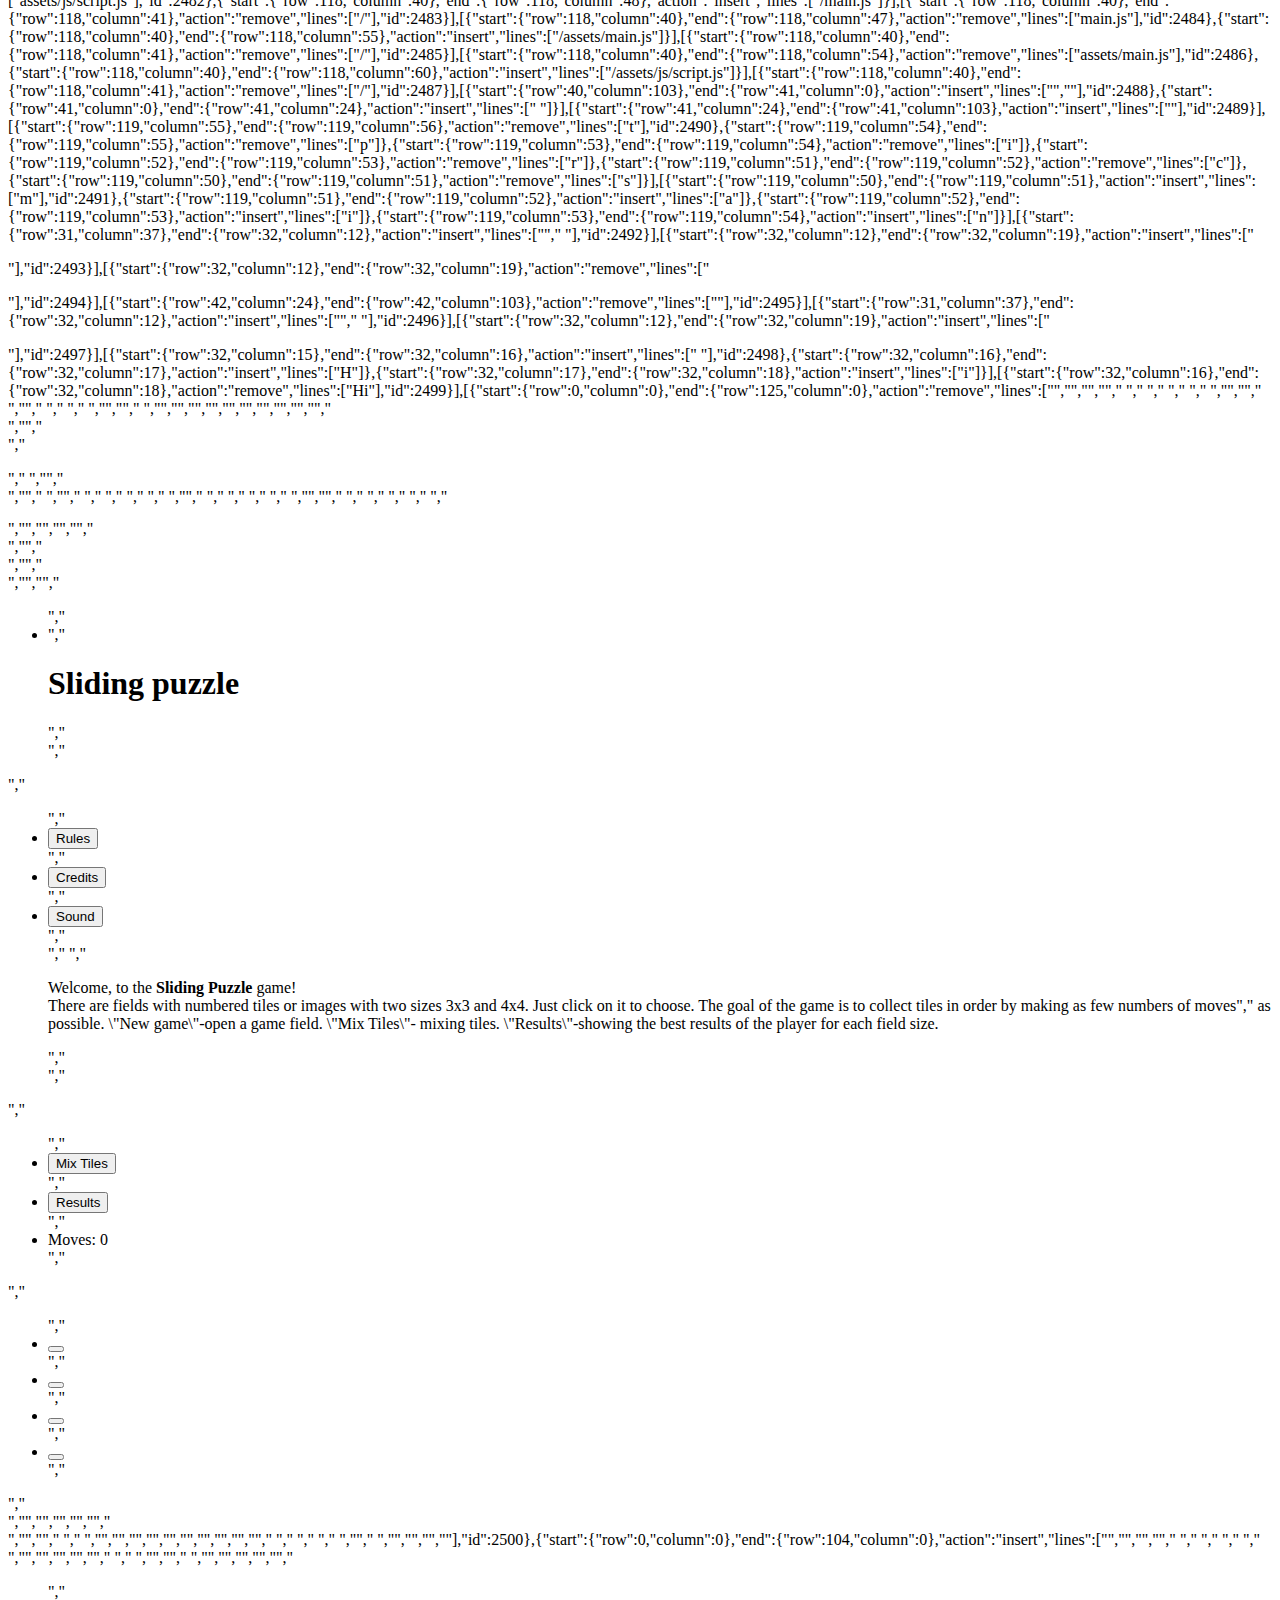
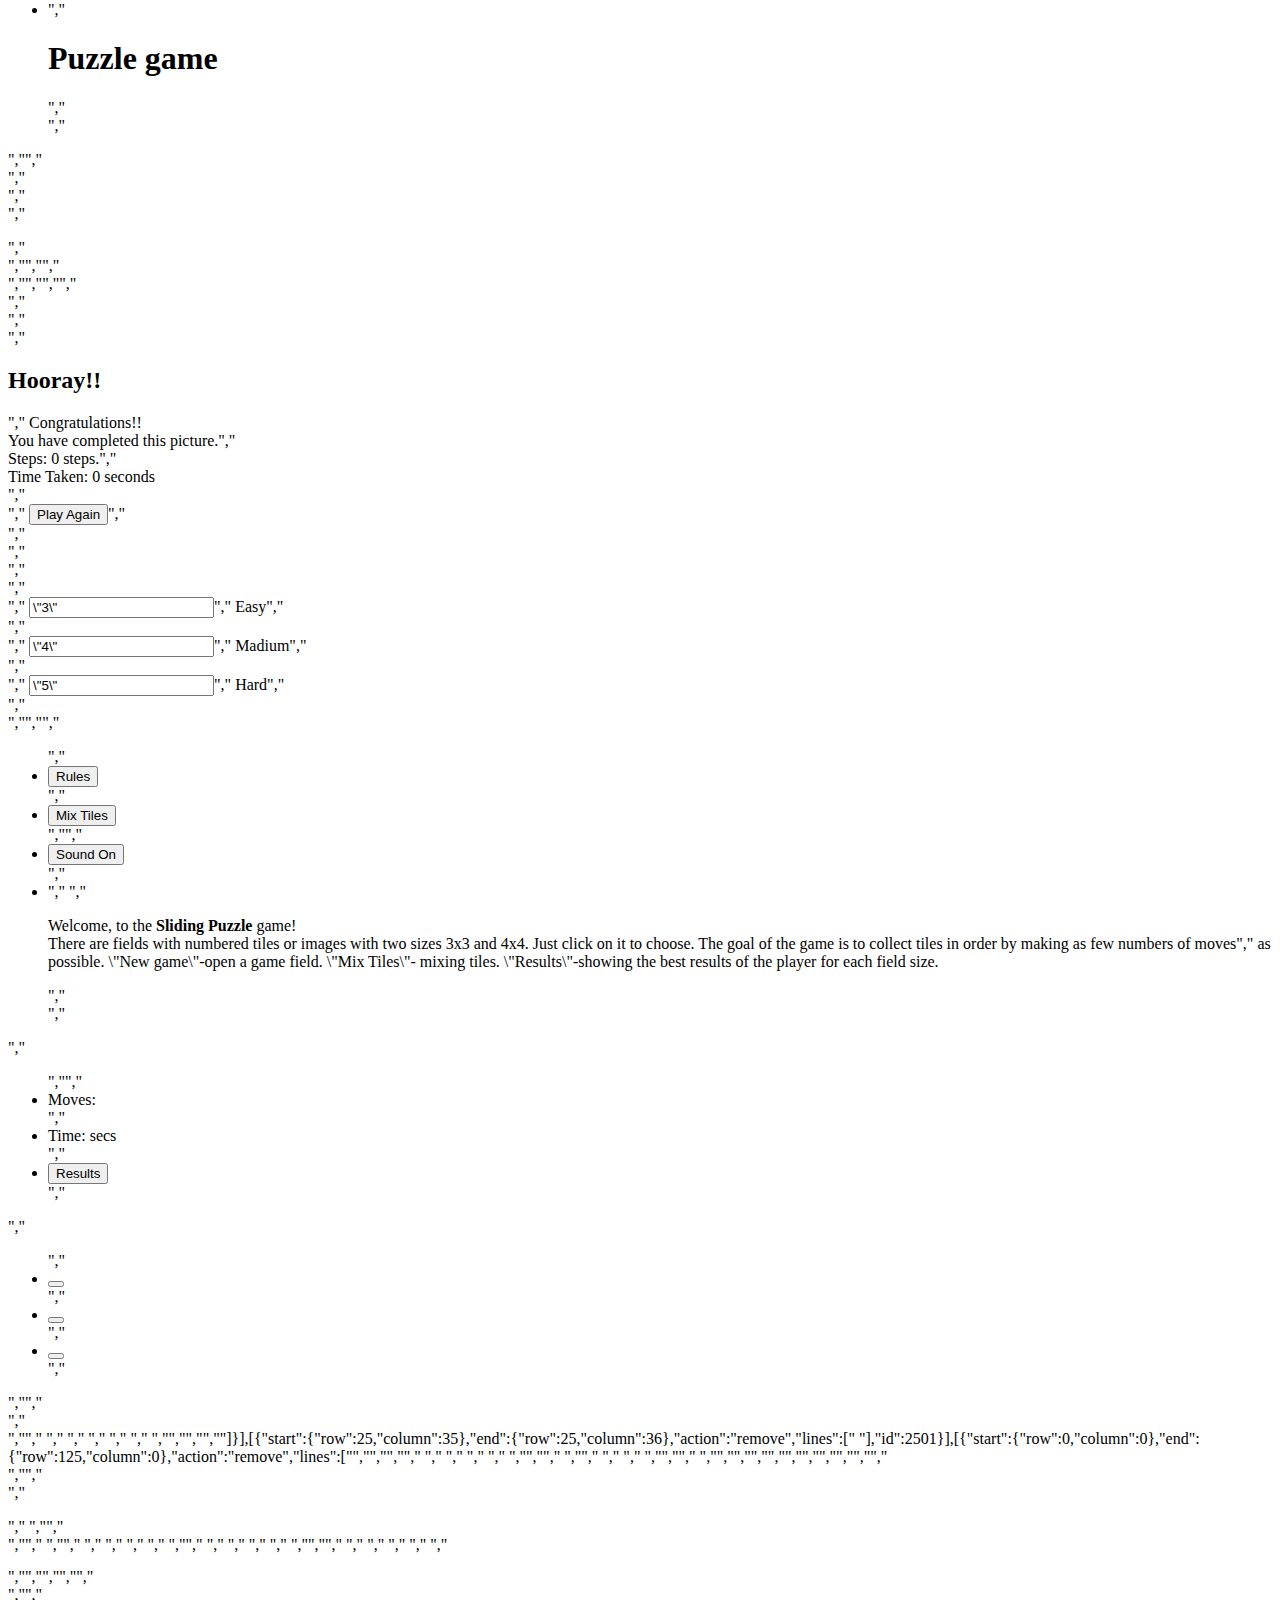
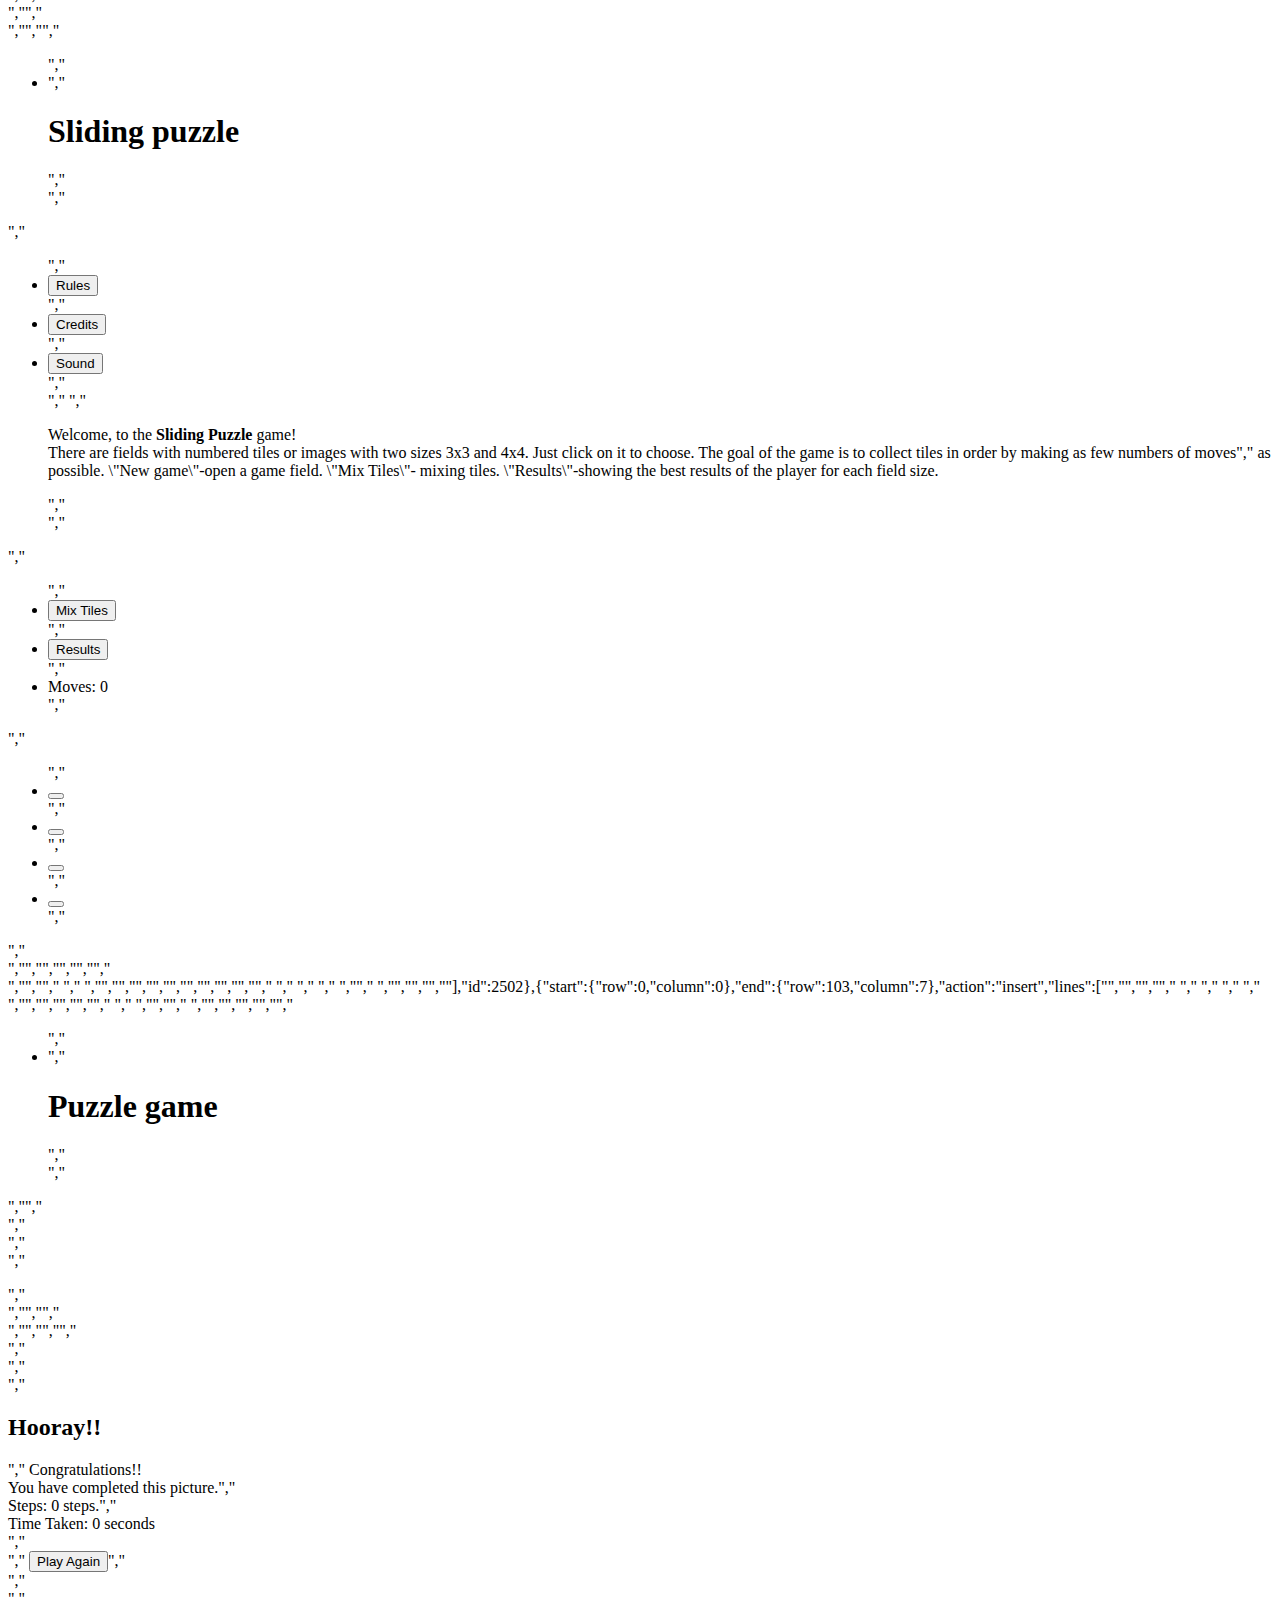
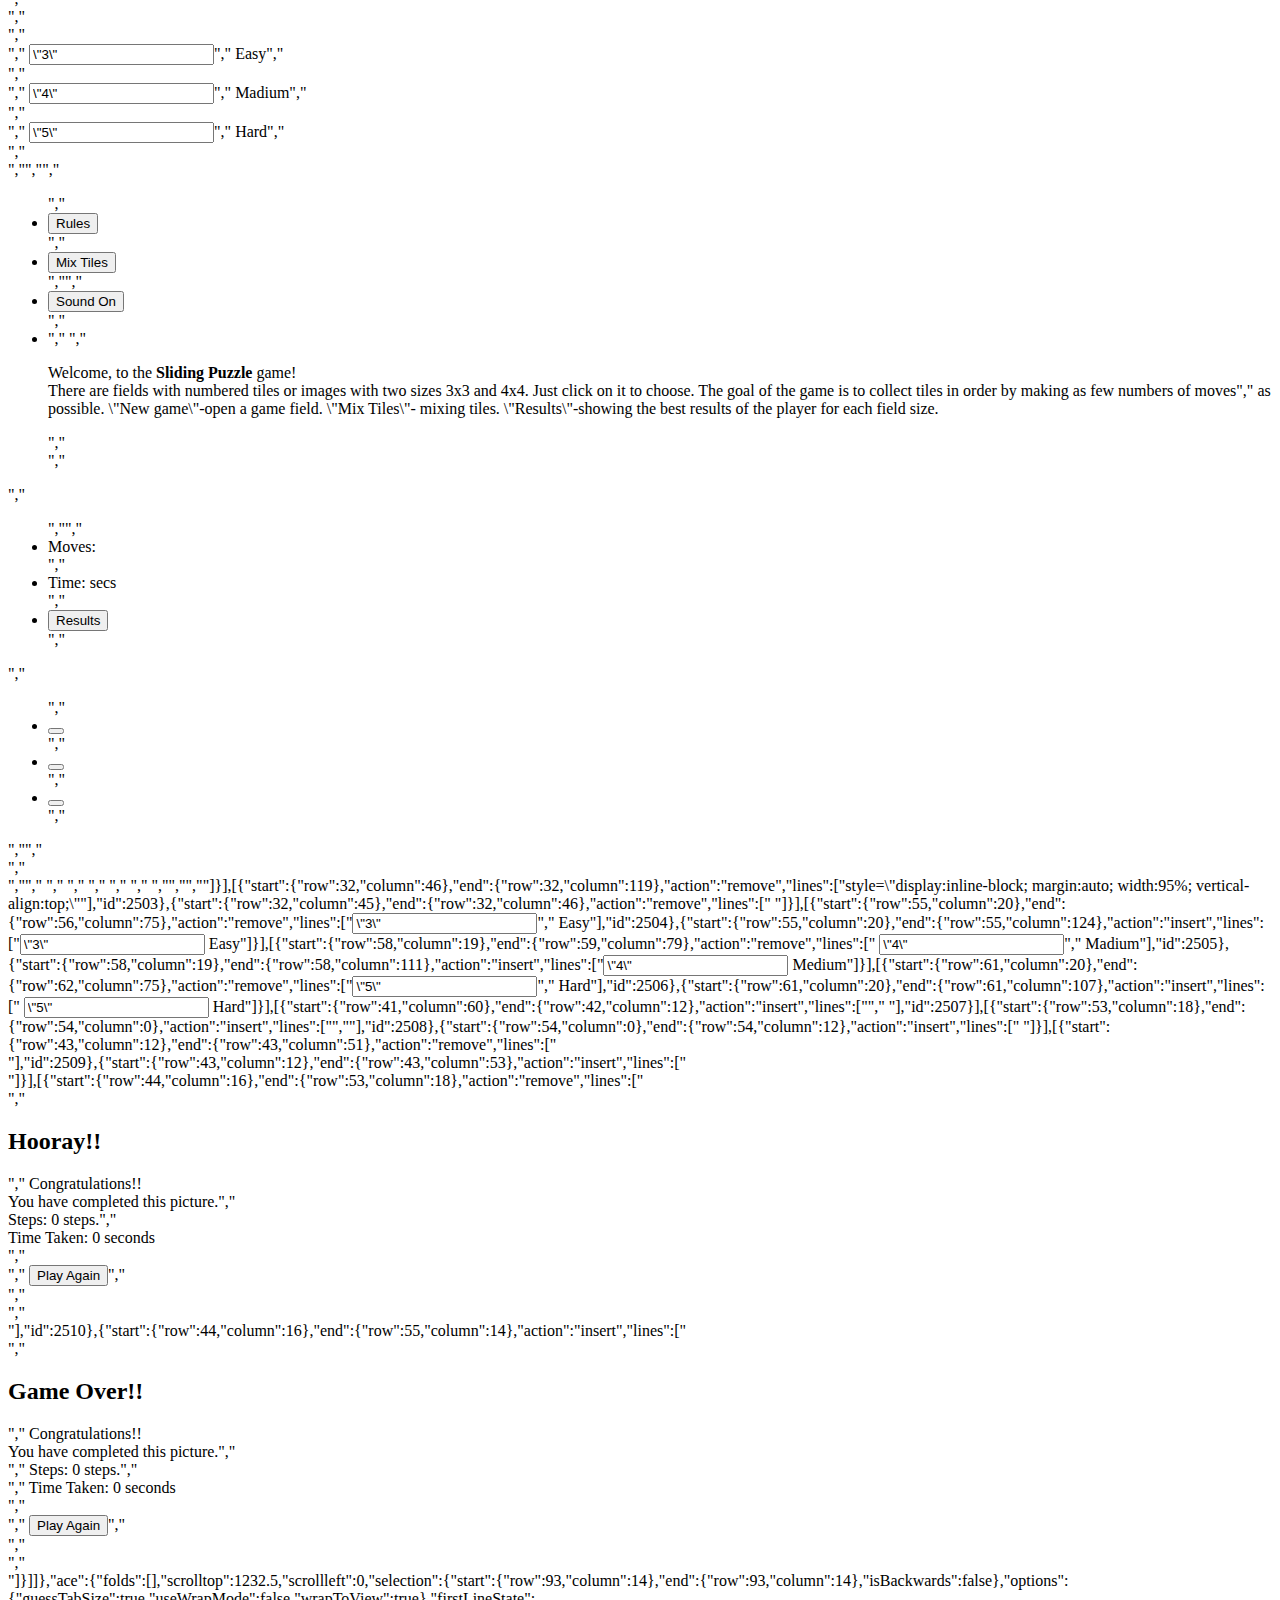
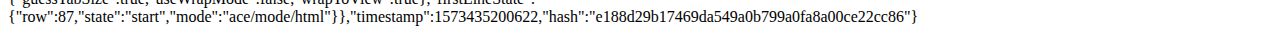
==== commit 2d90f4f8: "Initial commit" ====
--- a/.c9/metadata/environment/index.html
+++ b/.c9/metadata/environment/index.html
@@ -1 +1 @@
-{"filter":false,"title":"index.html","tooltip":"/index.html","undoManager":{"mark":100,"position":100,"stack":[[{"start":{"row":63,"column":9},"end":{"row":63,"column":12},"action":"remove","lines":["!--"],"id":2392},{"start":{"row":63,"column":8},"end":{"row":63,"column":9},"action":"remove","lines":["<"]}],[{"start":{"row":31,"column":32},"end":{"row":31,"column":33},"action":"remove","lines":["d"],"id":2393},{"start":{"row":31,"column":31},"end":{"row":31,"column":32},"action":"remove","lines":["m"]}],[{"start":{"row":31,"column":31},"end":{"row":31,"column":32},"action":"insert","lines":["s"],"id":2394},{"start":{"row":31,"column":32},"end":{"row":31,"column":33},"action":"insert","lines":["m"]}],[{"start":{"row":31,"column":34},"end":{"row":31,"column":35},"action":"remove","lines":["4"],"id":2395}],[{"start":{"row":31,"column":34},"end":{"row":31,"column":35},"action":"insert","lines":["6"],"id":2396}],[{"start":{"row":34,"column":0},"end":{"row":34,"column":16},"action":"remove","lines":["                "],"id":2397},{"start":{"row":41,"column":0},"end":{"row":41,"column":24},"action":"remove","lines":["                        "]},{"start":{"row":47,"column":0},"end":{"row":47,"column":24},"action":"remove","lines":["                        "]},{"start":{"row":47,"column":0},"end":{"row":48,"column":0},"action":"insert","lines":["",""]},{"start":{"row":49,"column":4},"end":{"row":50,"column":0},"action":"remove","lines":["               ",""]},{"start":{"row":50,"column":0},"end":{"row":50,"column":4},"action":"insert","lines":["    "]},{"start":{"row":51,"column":0},"end":{"row":51,"column":1},"action":"insert","lines":[" "]},{"start":{"row":51,"column":25},"end":{"row":51,"column":28},"action":"insert","lines":["   "]},{"start":{"row":52,"column":0},"end":{"row":52,"column":4},"action":"insert","lines":["    "]},{"start":{"row":53,"column":23},"end":{"row":53,"column":24},"action":"insert","lines":[" "]},{"start":{"row":53,"column":29},"end":{"row":53,"column":30},"action":"remove","lines":[" "]},{"start":{"row":54,"column":0},"end":{"row":54,"column":3},"action":"remove","lines":["   "]},{"start":{"row":54,"column":16},"end":{"row":54,"column":17},"action":"remove","lines":[" "]},{"start":{"row":56,"column":0},"end":{"row":56,"column":1},"action":"remove","lines":[" "]},{"start":{"row":57,"column":0},"end":{"row":57,"column":16},"action":"remove","lines":["                "]},{"start":{"row":58,"column":0},"end":{"row":58,"column":15},"action":"remove","lines":["               "]},{"start":{"row":64,"column":0},"end":{"row":66,"column":0},"action":"insert","lines":["","",""]},{"start":{"row":66,"column":2},"end":{"row":68,"column":0},"action":"remove","lines":["          ","         ",""]},{"start":{"row":73,"column":104},"end":{"row":73,"column":105},"action":"remove","lines":[" "]},{"start":{"row":77,"column":18},"end":{"row":77,"column":20},"action":"insert","lines":["  "]},{"start":{"row":92,"column":0},"end":{"row":92,"column":8},"action":"insert","lines":["        "]},{"start":{"row":94,"column":0},"end":{"row":94,"column":11},"action":"remove","lines":["           "]},{"start":{"row":98,"column":0},"end":{"row":98,"column":4},"action":"remove","lines":["    "]}],[{"start":{"row":38,"column":84},"end":{"row":38,"column":101},"action":"insert","lines":["alt=\"Smiley face\""],"id":2398}],[{"start":{"row":39,"column":84},"end":{"row":39,"column":101},"action":"insert","lines":["alt=\"Smiley face\""],"id":2399}],[{"start":{"row":38,"column":84},"end":{"row":38,"column":85},"action":"insert","lines":[" "],"id":2400}],[{"start":{"row":39,"column":84},"end":{"row":39,"column":85},"action":"insert","lines":[" "],"id":2401}],[{"start":{"row":40,"column":84},"end":{"row":40,"column":85},"action":"insert","lines":[" "],"id":2402}],[{"start":{"row":40,"column":85},"end":{"row":40,"column":102},"action":"insert","lines":["alt=\"Smiley face\""],"id":2403}],[{"start":{"row":44,"column":84},"end":{"row":44,"column":85},"action":"insert","lines":[" "],"id":2404}],[{"start":{"row":44,"column":85},"end":{"row":44,"column":102},"action":"insert","lines":["alt=\"Smiley face\""],"id":2405}],[{"start":{"row":45,"column":84},"end":{"row":45,"column":85},"action":"insert","lines":[" "],"id":2406}],[{"start":{"row":45,"column":85},"end":{"row":45,"column":102},"action":"insert","lines":["alt=\"Smiley face\""],"id":2407}],[{"start":{"row":46,"column":84},"end":{"row":46,"column":85},"action":"insert","lines":[" "],"id":2408}],[{"start":{"row":46,"column":85},"end":{"row":46,"column":102},"action":"insert","lines":["alt=\"Smiley face\""],"id":2409}],[{"start":{"row":50,"column":88},"end":{"row":50,"column":89},"action":"insert","lines":[" "],"id":2410}],[{"start":{"row":50,"column":89},"end":{"row":50,"column":106},"action":"insert","lines":["alt=\"Smiley face\""],"id":2411}],[{"start":{"row":51,"column":88},"end":{"row":51,"column":89},"action":"insert","lines":[" "],"id":2412}],[{"start":{"row":51,"column":89},"end":{"row":51,"column":106},"action":"insert","lines":["alt=\"Smiley face\""],"id":2413}],[{"start":{"row":52,"column":83},"end":{"row":52,"column":84},"action":"insert","lines":[" "],"id":2414}],[{"start":{"row":52,"column":84},"end":{"row":52,"column":101},"action":"insert","lines":["alt=\"Smiley face\""],"id":2415}],[{"start":{"row":38,"column":90},"end":{"row":38,"column":101},"action":"remove","lines":["Smiley face"],"id":2416},{"start":{"row":38,"column":90},"end":{"row":38,"column":95},"action":"insert","lines":["tile1"]}],[{"start":{"row":39,"column":90},"end":{"row":39,"column":101},"action":"remove","lines":["Smiley face"],"id":2417},{"start":{"row":39,"column":90},"end":{"row":39,"column":95},"action":"insert","lines":["tile1"]}],[{"start":{"row":40,"column":90},"end":{"row":40,"column":101},"action":"remove","lines":["Smiley face"],"id":2418},{"start":{"row":40,"column":90},"end":{"row":40,"column":95},"action":"insert","lines":["tile1"]}],[{"start":{"row":44,"column":90},"end":{"row":44,"column":101},"action":"remove","lines":["Smiley face"],"id":2419},{"start":{"row":44,"column":90},"end":{"row":44,"column":95},"action":"insert","lines":["tile1"]}],[{"start":{"row":45,"column":90},"end":{"row":45,"column":101},"action":"remove","lines":["Smiley face"],"id":2420},{"start":{"row":45,"column":90},"end":{"row":45,"column":95},"action":"insert","lines":["tile1"]}],[{"start":{"row":46,"column":90},"end":{"row":46,"column":101},"action":"remove","lines":["Smiley face"],"id":2421},{"start":{"row":46,"column":90},"end":{"row":46,"column":95},"action":"insert","lines":["tile1"]}],[{"start":{"row":50,"column":94},"end":{"row":50,"column":105},"action":"remove","lines":["Smiley face"],"id":2422},{"start":{"row":50,"column":94},"end":{"row":50,"column":99},"action":"insert","lines":["tile1"]}],[{"start":{"row":51,"column":94},"end":{"row":51,"column":105},"action":"remove","lines":["Smiley face"],"id":2423},{"start":{"row":51,"column":94},"end":{"row":51,"column":99},"action":"insert","lines":["tile1"]}],[{"start":{"row":52,"column":89},"end":{"row":52,"column":100},"action":"remove","lines":["Smiley face"],"id":2424},{"start":{"row":52,"column":89},"end":{"row":52,"column":94},"action":"insert","lines":["tile1"]}],[{"start":{"row":52,"column":84},"end":{"row":52,"column":95},"action":"remove","lines":["alt=\"tile1\""],"id":2425}],[{"start":{"row":38,"column":94},"end":{"row":38,"column":95},"action":"insert","lines":[" "],"id":2426}],[{"start":{"row":39,"column":94},"end":{"row":39,"column":95},"action":"insert","lines":[" "],"id":2427}],[{"start":{"row":39,"column":95},"end":{"row":39,"column":96},"action":"remove","lines":["1"],"id":2428}],[{"start":{"row":39,"column":95},"end":{"row":39,"column":96},"action":"insert","lines":["2"],"id":2429}],[{"start":{"row":40,"column":94},"end":{"row":40,"column":95},"action":"insert","lines":[" "],"id":2430}],[{"start":{"row":40,"column":94},"end":{"row":40,"column":95},"action":"remove","lines":[" "],"id":2431}],[{"start":{"row":40,"column":94},"end":{"row":40,"column":95},"action":"insert","lines":["3"],"id":2432}],[{"start":{"row":40,"column":94},"end":{"row":40,"column":95},"action":"insert","lines":[" "],"id":2433}],[{"start":{"row":40,"column":96},"end":{"row":40,"column":97},"action":"remove","lines":["1"],"id":2434}],[{"start":{"row":44,"column":94},"end":{"row":44,"column":95},"action":"insert","lines":[" "],"id":2435}],[{"start":{"row":44,"column":95},"end":{"row":44,"column":96},"action":"remove","lines":["1"],"id":2436}],[{"start":{"row":44,"column":95},"end":{"row":44,"column":96},"action":"insert","lines":["4"],"id":2437}],[{"start":{"row":45,"column":94},"end":{"row":45,"column":95},"action":"insert","lines":[" "],"id":2438}],[{"start":{"row":45,"column":95},"end":{"row":45,"column":96},"action":"remove","lines":["1"],"id":2439}],[{"start":{"row":45,"column":95},"end":{"row":45,"column":96},"action":"insert","lines":["5"],"id":2440}],[{"start":{"row":46,"column":94},"end":{"row":46,"column":95},"action":"insert","lines":[" "],"id":2441}],[{"start":{"row":46,"column":95},"end":{"row":46,"column":96},"action":"remove","lines":["1"],"id":2442}],[{"start":{"row":46,"column":95},"end":{"row":46,"column":96},"action":"insert","lines":["6"],"id":2443}],[{"start":{"row":50,"column":98},"end":{"row":50,"column":99},"action":"insert","lines":[" "],"id":2444}],[{"start":{"row":50,"column":99},"end":{"row":50,"column":100},"action":"remove","lines":["1"],"id":2445}],[{"start":{"row":50,"column":99},"end":{"row":50,"column":100},"action":"insert","lines":["7"],"id":2446}],[{"start":{"row":51,"column":98},"end":{"row":51,"column":99},"action":"insert","lines":[" "],"id":2447}],[{"start":{"row":51,"column":99},"end":{"row":51,"column":100},"action":"remove","lines":["1"],"id":2448}],[{"start":{"row":51,"column":99},"end":{"row":51,"column":100},"action":"insert","lines":["8"],"id":2449}],[{"start":{"row":87,"column":109},"end":{"row":87,"column":110},"action":"insert","lines":[" "],"id":2450}],[{"start":{"row":87,"column":110},"end":{"row":87,"column":122},"action":"insert","lines":["alt=\"tile 7\""],"id":2451}],[{"start":{"row":88,"column":105},"end":{"row":88,"column":106},"action":"insert","lines":[" "],"id":2452}],[{"start":{"row":88,"column":106},"end":{"row":88,"column":118},"action":"insert","lines":["alt=\"tile 7\""],"id":2453}],[{"start":{"row":89,"column":115},"end":{"row":89,"column":116},"action":"insert","lines":[" "],"id":2454}],[{"start":{"row":89,"column":116},"end":{"row":89,"column":128},"action":"insert","lines":["alt=\"tile 7\""],"id":2455}],[{"start":{"row":90,"column":116},"end":{"row":90,"column":117},"action":"insert","lines":[" "],"id":2456}],[{"start":{"row":90,"column":117},"end":{"row":90,"column":129},"action":"insert","lines":["alt=\"tile 7\""],"id":2457}],[{"start":{"row":87,"column":120},"end":{"row":87,"column":121},"action":"remove","lines":["7"],"id":2458},{"start":{"row":87,"column":119},"end":{"row":87,"column":120},"action":"remove","lines":[" "]},{"start":{"row":87,"column":118},"end":{"row":87,"column":119},"action":"remove","lines":["e"]},{"start":{"row":87,"column":117},"end":{"row":87,"column":118},"action":"remove","lines":["l"]},{"start":{"row":87,"column":116},"end":{"row":87,"column":117},"action":"remove","lines":["i"]},{"start":{"row":87,"column":115},"end":{"row":87,"column":116},"action":"remove","lines":["t"]}],[{"start":{"row":87,"column":115},"end":{"row":87,"column":116},"action":"insert","lines":["i"],"id":2459},{"start":{"row":87,"column":116},"end":{"row":87,"column":117},"action":"insert","lines":["c"]},{"start":{"row":87,"column":117},"end":{"row":87,"column":118},"action":"insert","lines":["o"]},{"start":{"row":87,"column":118},"end":{"row":87,"column":119},"action":"insert","lines":["n"]}],[{"start":{"row":87,"column":119},"end":{"row":87,"column":120},"action":"insert","lines":[" "],"id":2460},{"start":{"row":87,"column":120},"end":{"row":87,"column":121},"action":"insert","lines":["n"]},{"start":{"row":87,"column":121},"end":{"row":87,"column":122},"action":"insert","lines":["u"]},{"start":{"row":87,"column":122},"end":{"row":87,"column":123},"action":"insert","lines":["m"]},{"start":{"row":87,"column":123},"end":{"row":87,"column":124},"action":"insert","lines":["b"]},{"start":{"row":87,"column":124},"end":{"row":87,"column":125},"action":"insert","lines":["e"]},{"start":{"row":87,"column":125},"end":{"row":87,"column":126},"action":"insert","lines":["r"]},{"start":{"row":87,"column":126},"end":{"row":87,"column":127},"action":"insert","lines":["s"]}],[{"start":{"row":88,"column":116},"end":{"row":88,"column":117},"action":"remove","lines":["7"],"id":2461},{"start":{"row":88,"column":115},"end":{"row":88,"column":116},"action":"remove","lines":[" "]},{"start":{"row":88,"column":114},"end":{"row":88,"column":115},"action":"remove","lines":["e"]},{"start":{"row":88,"column":113},"end":{"row":88,"column":114},"action":"remove","lines":["l"]},{"start":{"row":88,"column":112},"end":{"row":88,"column":113},"action":"remove","lines":["i"]},{"start":{"row":88,"column":111},"end":{"row":88,"column":112},"action":"remove","lines":["t"]}],[{"start":{"row":88,"column":111},"end":{"row":88,"column":112},"action":"insert","lines":["i"],"id":2462},{"start":{"row":88,"column":112},"end":{"row":88,"column":113},"action":"insert","lines":["c"]},{"start":{"row":88,"column":113},"end":{"row":88,"column":114},"action":"insert","lines":["o"]},{"start":{"row":88,"column":114},"end":{"row":88,"column":115},"action":"insert","lines":["n"]}],[{"start":{"row":88,"column":115},"end":{"row":88,"column":116},"action":"insert","lines":[" "],"id":2463},{"start":{"row":88,"column":116},"end":{"row":88,"column":117},"action":"insert","lines":["m"]},{"start":{"row":88,"column":117},"end":{"row":88,"column":118},"action":"insert","lines":["a"]},{"start":{"row":88,"column":118},"end":{"row":88,"column":119},"action":"insert","lines":["r"]},{"start":{"row":88,"column":119},"end":{"row":88,"column":120},"action":"insert","lines":["i"]},{"start":{"row":88,"column":120},"end":{"row":88,"column":121},"action":"insert","lines":["o"]}],[{"start":{"row":89,"column":126},"end":{"row":89,"column":127},"action":"remove","lines":["7"],"id":2464},{"start":{"row":89,"column":125},"end":{"row":89,"column":126},"action":"remove","lines":[" "]},{"start":{"row":89,"column":124},"end":{"row":89,"column":125},"action":"remove","lines":["e"]},{"start":{"row":89,"column":123},"end":{"row":89,"column":124},"action":"remove","lines":["l"]},{"start":{"row":89,"column":122},"end":{"row":89,"column":123},"action":"remove","lines":["i"]},{"start":{"row":89,"column":121},"end":{"row":89,"column":122},"action":"remove","lines":["t"]}],[{"start":{"row":89,"column":121},"end":{"row":89,"column":122},"action":"insert","lines":["i"],"id":2465},{"start":{"row":89,"column":122},"end":{"row":89,"column":123},"action":"insert","lines":["c"]},{"start":{"row":89,"column":123},"end":{"row":89,"column":124},"action":"insert","lines":["o"]},{"start":{"row":89,"column":124},"end":{"row":89,"column":125},"action":"insert","lines":["n"]}],[{"start":{"row":89,"column":125},"end":{"row":89,"column":126},"action":"insert","lines":[" "],"id":2466},{"start":{"row":89,"column":126},"end":{"row":89,"column":127},"action":"insert","lines":["m"]},{"start":{"row":89,"column":127},"end":{"row":89,"column":128},"action":"insert","lines":["a"]},{"start":{"row":89,"column":128},"end":{"row":89,"column":129},"action":"insert","lines":["r"]},{"start":{"row":89,"column":129},"end":{"row":89,"column":130},"action":"insert","lines":["i"]},{"start":{"row":89,"column":130},"end":{"row":89,"column":131},"action":"insert","lines":["o"]}],[{"start":{"row":89,"column":131},"end":{"row":89,"column":132},"action":"insert","lines":[" "],"id":2467},{"start":{"row":89,"column":132},"end":{"row":89,"column":133},"action":"insert","lines":["t"]},{"start":{"row":89,"column":133},"end":{"row":89,"column":134},"action":"insert","lines":["e"]},{"start":{"row":89,"column":134},"end":{"row":89,"column":135},"action":"insert","lines":["a"]},{"start":{"row":89,"column":135},"end":{"row":89,"column":136},"action":"insert","lines":["m"]}],[{"start":{"row":90,"column":127},"end":{"row":90,"column":128},"action":"remove","lines":["7"],"id":2468},{"start":{"row":90,"column":126},"end":{"row":90,"column":127},"action":"remove","lines":[" "]},{"start":{"row":90,"column":125},"end":{"row":90,"column":126},"action":"remove","lines":["e"]},{"start":{"row":90,"column":124},"end":{"row":90,"column":125},"action":"remove","lines":["l"]},{"start":{"row":90,"column":123},"end":{"row":90,"column":124},"action":"remove","lines":["i"]},{"start":{"row":90,"column":122},"end":{"row":90,"column":123},"action":"remove","lines":["t"]}],[{"start":{"row":90,"column":122},"end":{"row":90,"column":123},"action":"insert","lines":["i"],"id":2469},{"start":{"row":90,"column":123},"end":{"row":90,"column":124},"action":"insert","lines":["c"]},{"start":{"row":90,"column":124},"end":{"row":90,"column":125},"action":"insert","lines":["o"]},{"start":{"row":90,"column":125},"end":{"row":90,"column":126},"action":"insert","lines":["n"]}],[{"start":{"row":90,"column":126},"end":{"row":90,"column":127},"action":"insert","lines":[" "],"id":2470},{"start":{"row":90,"column":127},"end":{"row":90,"column":128},"action":"insert","lines":["m"]},{"start":{"row":90,"column":128},"end":{"row":90,"column":129},"action":"insert","lines":["a"]},{"start":{"row":90,"column":129},"end":{"row":90,"column":130},"action":"insert","lines":["t"]}],[{"start":{"row":90,"column":129},"end":{"row":90,"column":130},"action":"remove","lines":["t"],"id":2471}],[{"start":{"row":90,"column":129},"end":{"row":90,"column":130},"action":"insert","lines":["r"],"id":2472},{"start":{"row":90,"column":130},"end":{"row":90,"column":131},"action":"insert","lines":["i"]},{"start":{"row":90,"column":131},"end":{"row":90,"column":132},"action":"insert","lines":["o"]}],[{"start":{"row":90,"column":132},"end":{"row":90,"column":133},"action":"insert","lines":[" "],"id":2473},{"start":{"row":90,"column":133},"end":{"row":90,"column":134},"action":"insert","lines":["t"]},{"start":{"row":90,"column":134},"end":{"row":90,"column":135},"action":"insert","lines":["o"]},{"start":{"row":90,"column":135},"end":{"row":90,"column":136},"action":"insert","lines":["a"]},{"start":{"row":90,"column":136},"end":{"row":90,"column":137},"action":"insert","lines":["d"]}],[{"start":{"row":118,"column":40},"end":{"row":118,"column":59},"action":"remove","lines":["assets/js/script.js"],"id":2482},{"start":{"row":118,"column":40},"end":{"row":118,"column":48},"action":"insert","lines":["/main.js"]}],[{"start":{"row":118,"column":40},"end":{"row":118,"column":41},"action":"remove","lines":["/"],"id":2483}],[{"start":{"row":118,"column":40},"end":{"row":118,"column":47},"action":"remove","lines":["main.js"],"id":2484},{"start":{"row":118,"column":40},"end":{"row":118,"column":55},"action":"insert","lines":["/assets/main.js"]}],[{"start":{"row":118,"column":40},"end":{"row":118,"column":41},"action":"remove","lines":["/"],"id":2485}],[{"start":{"row":118,"column":40},"end":{"row":118,"column":54},"action":"remove","lines":["assets/main.js"],"id":2486},{"start":{"row":118,"column":40},"end":{"row":118,"column":60},"action":"insert","lines":["/assets/js/script.js"]}],[{"start":{"row":118,"column":40},"end":{"row":118,"column":41},"action":"remove","lines":["/"],"id":2487}],[{"start":{"row":40,"column":103},"end":{"row":41,"column":0},"action":"insert","lines":["",""],"id":2488},{"start":{"row":41,"column":0},"end":{"row":41,"column":24},"action":"insert","lines":["                        "]}],[{"start":{"row":41,"column":24},"end":{"row":41,"column":103},"action":"insert","lines":["<td id=\"cell13\" class=\"tile tile3\" onClick=\"clickTile(1,3);\" alt=\"tile 3\"></td>"],"id":2489}],[{"start":{"row":119,"column":55},"end":{"row":119,"column":56},"action":"remove","lines":["t"],"id":2490},{"start":{"row":119,"column":54},"end":{"row":119,"column":55},"action":"remove","lines":["p"]},{"start":{"row":119,"column":53},"end":{"row":119,"column":54},"action":"remove","lines":["i"]},{"start":{"row":119,"column":52},"end":{"row":119,"column":53},"action":"remove","lines":["r"]},{"start":{"row":119,"column":51},"end":{"row":119,"column":52},"action":"remove","lines":["c"]},{"start":{"row":119,"column":50},"end":{"row":119,"column":51},"action":"remove","lines":["s"]}],[{"start":{"row":119,"column":50},"end":{"row":119,"column":51},"action":"insert","lines":["m"],"id":2491},{"start":{"row":119,"column":51},"end":{"row":119,"column":52},"action":"insert","lines":["a"]},{"start":{"row":119,"column":52},"end":{"row":119,"column":53},"action":"insert","lines":["i"]},{"start":{"row":119,"column":53},"end":{"row":119,"column":54},"action":"insert","lines":["n"]}],[{"start":{"row":31,"column":37},"end":{"row":32,"column":12},"action":"insert","lines":["","            "],"id":2492}],[{"start":{"row":32,"column":12},"end":{"row":32,"column":19},"action":"insert","lines":["<p></p>"],"id":2493}],[{"start":{"row":32,"column":12},"end":{"row":32,"column":19},"action":"remove","lines":["<p></p>"],"id":2494}],[{"start":{"row":42,"column":24},"end":{"row":42,"column":103},"action":"remove","lines":["<td id=\"cell13\" class=\"tile tile3\" onClick=\"clickTile(1,3);\" alt=\"tile 3\"></td>"],"id":2495}],[{"start":{"row":31,"column":37},"end":{"row":32,"column":12},"action":"insert","lines":["","            "],"id":2496}],[{"start":{"row":32,"column":12},"end":{"row":32,"column":19},"action":"insert","lines":["<p></p>"],"id":2497}],[{"start":{"row":32,"column":15},"end":{"row":32,"column":16},"action":"insert","lines":[" "],"id":2498},{"start":{"row":32,"column":16},"end":{"row":32,"column":17},"action":"insert","lines":["H"]},{"start":{"row":32,"column":17},"end":{"row":32,"column":18},"action":"insert","lines":["i"]}],[{"start":{"row":32,"column":16},"end":{"row":32,"column":18},"action":"remove","lines":["Hi"],"id":2499}],[{"start":{"row":0,"column":0},"end":{"row":125,"column":0},"action":"remove","lines":["<!DOCTYPE html>","<html lang=\"en\">","","<head>","    <!-- meta data -->","    <meta charset=\"UTF-8\">","    <meta name=\"viewport\" content=\"width=device-width, initial-scale=1.0\">","    <meta http-equiv=\"X-UA-Compatible\" content=\"ie=edge\">","    <meta name=\"viewport\" content=\"width=device-width, initial-scale=1, shrink-to-fit=no\">","","","    <!-- style sheets -->","","    <link rel=\"stylesheet\" href=\"https://use.fontawesome.com/releases/v5.7.2/css/all.css\" integrity=\"sha384-fnmOCqbTlWIlj8LyTjo7mOUStjsKC4pOpQbqyi7RrhN7udi9RwhKkMHpvLbHG9Sr\" crossorigin=\"anonymous\">","    <link rel=\"stylesheet\" href=\"https://stackpath.bootstrapcdn.com/bootstrap/4.3.1/css/bootstrap.min.css\" integrity=\"sha384-ggOyR0iXCbMQv3Xipma34MD+dH/1fQ784/j6cY/iJTQUOhcWr7x9JvoRxT2MZw1T\" crossorigin=\"anonymous\">","    <link rel=\"stylesheet\" href=\"assets/css/style.css\" type=\"text/css\" />","","","    <title>Sliding puzzle</title>","","</head>","","","","","","","<body>","","    <div class=\"row\">","","        <div class=\"col-12 col-sm-6\">","            <p> </p>","            ","","            <div class=\"container game_field\">","","                <table class=\"table table-bordered\">","","                    <tr id=\"line1\">","                        <td id=\"cell11\" class=\"tile tile1\" onClick=\"clickTile(1,1);\" alt=\"tile 1\"></td>","                        <td id=\"cell12\" class=\"tile tile2\" onClick=\"clickTile(1,2);\" alt=\"tile 2\"></td>","                        <td id=\"cell13\" class=\"tile tile3\" onClick=\"clickTile(1,3);\" alt=\"tile 3\"></td>","                        ","","                    </tr>","                    <tr id=\"line2\">","                        <td id=\"cell21\" class=\"tile tile4\" onClick=\"clickTile(2,1);\" alt=\"tile 4\"></td>","                        <td id=\"cell22\" class=\"tile tile5\" onClick=\"clickTile(2,2);\" alt=\"tile 5\"></td>","                        <td id=\"cell23\" class=\"tile tile6\" onClick=\"clickTile(2,3);\" alt=\"tile 6\"></td>","","","                        <tr id=\"line3\">","                            <td id=\"cell31\" class=\"tile tile7\" onClick=\"clickTile(3,1);\" alt=\"tile 7\"></td>","                            <td id=\"cell32\" class=\"tile tile8\" onClick=\"clickTile(3,2);\" alt=\"tile 8\"></td>","                            <td id=\"cell33\" class=\"tile9\" onClick=\"clickTile(3,3);\" ></td>","                        </tr>","                </table>","","","","","            </div>","","        </div>","","        <div class=\"col-12 col-sm-6 container game_control\">","","","            <ul class=\"list-inline block\">","                <li class=\"list-inline-item \">","                    <h1>Sliding puzzle</h1>","                </li>","            </ul>","            <ul class=\"list-inline block_rules \">","                <li class=\"list-inline-item\"><button type=\"button\" class=\"btn btn-outline-light rules\"> Rules</button></li>","                <li class=\"list-inline-item\"><button type=\"button\" class=\"btn btn-outline-light credits\">Credits</button></li>","                <li class=\"list-inline-item\"><button type=\"button\" class=\"btn btn-outline-light sound\">Sound <i class=\"fas fa-volume-up\"></i><i class=\"fas fa-volume-mute\" style=\"display: none;\"></i></button></li>","                <div class=\"block_text\" style=\"display: none;\">","                    <!--style=\"display: none;\"-->","                    <p>Welcome, to the <b>Sliding Puzzle </b>game!<br>There are fields with numbered tiles or images with two sizes 3x3 and 4x4. Just click on it to choose. The goal of the game is to collect tiles in order by making as few numbers of moves","                        as possible. \"New game\"-open a game field. \"Mix Tiles\"- mixing tiles. \"Results\"-showing the best results of the player for each field size. </p>","                </div>","            </ul>","            <ul class=\"list-inline block_control \">","                <li class=\"list-inline-item\"><button type=\"button\" id=\"mix\" class=\"btn btn-outline-light\" onClick=\"shuffle();\"> Mix Tiles </button></li>","                <li class=\"list-inline-item\"><button type=\"button\" class=\"btn btn-outline-light\"> Results </button></li>","                <li class=\"list-inline-item\"><span id=\"counter\">Moves: 0</span></li>","            </ul>","            <ul class=\"list-inline block_game_field\">","                <li class=\"list-inline-item\"><button type=\"button\" id=\"numbers\" class=\"dashboard-btn numbers\" alt=\"icon numbers\"> </button></li>","                <li class=\"list-inline-item\"><button type=\"button\" id=\"mario\" class=\"dashboard-btn mario\" alt=\"icon mario\"> </button></li>","                <li class=\"list-inline-item\"><button type=\"button\" id=\"mario_team\" class=\"dashboard-btn mario_team\" alt=\"icon mario team\"></button></li>","                <li class=\"list-inline-item\"> <button type=\"button\" id=\"mario_toad\" class=\"dashboard-btn mario_toad\" alt=\"icon mario toad\"></button></li>","            </ul>","        </div>","","","","","","    </div>","","","    </div>","    </div>","","","","","","","","","","","    <script src=\"https://code.jquery.com/jquery-1.12.4.js\"></script>","    <script src=\"https://code.jquery.com/ui/1.12.1/jquery-ui.js\"></script>","    <script src=\"https://code.jquery.com/jquery-3.4.1.js\" integrity=\"sha256-WpOohJOqMqqyKL9FccASB9O0KwACQJpFTUBLTYOVvVU=\" crossorigin=\"anonymous\"></script>","    <script src=\"https://cdnjs.cloudflare.com/ajax/libs/fallback/1.1.9/fallback.min.js\" integrity=\"sha256-67VHVntVbN5pM+UOnpfwJrCez6kRMqqNpUUckLLoiv0=\" crossorigin=\"anonymous\"></script>","","    <script type=\"text/javascript\" src=\"assets/js/main.js\"></script>","</body>","","</html>",""],"id":2500},{"start":{"row":0,"column":0},"end":{"row":104,"column":0},"action":"insert","lines":["<!DOCTYPE html>","<html lang=\"en\">","","<head>","    <!-- meta data -->","    <meta charset=\"UTF-8\">","    <meta name=\"viewport\" content=\"width=device-width, initial-scale=1.0\">","    <meta http-equiv=\"X-UA-Compatible\" content=\"ie=edge\">","    <meta name=\"viewport\" content=\"width=device-width, initial-scale=1, shrink-to-fit=no\">","","","","","","    <link rel=\"stylesheet\" href=\"https://stackpath.bootstrapcdn.com/bootstrap/4.3.1/css/bootstrap.min.css\" integrity=\"sha384-ggOyR0iXCbMQv3Xipma34MD+dH/1fQ784/j6cY/iJTQUOhcWr7x9JvoRxT2MZw1T\" crossorigin=\"anonymous\">","    <link rel=\"stylesheet\" href=\"assets/css/style.css\" type=\"text/css\" />","","","    <title>Puzzle game</title>","","</head>","","<body>","","    <ul class=\"list-inline block\">","        <li class=\"list-inline-item \">","            <h1>Puzzle game</h1>","        </li>","    </ul>","","    <div class=\"row\">","        <div class=\"col-12 col-sm-6\">","            <div class=\"container game_field\" style=\"display:inline-block; margin:auto; width:95%; vertical-align:top;\">","                <ul id=\"sortable\" class=\"sortable\"></ul>","            </div>","","","        </div>","","","","        <div class=\"col-12 col-sm-6 container game_control\">","            <div id=\"hooray\" style=\"display:none;\">","                <div style=\"background-color: #fc9e9e; padding: 5px 10px 20px 10px; text-align: center; \">","                    <h2 style=\"text-align:center\">Hooray!!</h2>","                    Congratulations!! <br /> You have completed this picture.","                    <br /> Steps: <span id=\"stepCount\" class=\"stepCount\">0</span> steps.","                    <br /> Time Taken: <span class=\"timeCount\">0</span> seconds<br />","                    <div>","                        <button type=\"button\" onclick=\"window.location.reload(true);\">Play Again</button>","                    </div>","                </div>","            </div>","            <div id=\"levelPanel\">","                <div class=\"form-check form-check-inline \">","                    <input id=\"easy\" class=\"form-check-input\" checked=\"checked\" type=\"radio\" name=\"level\" value=\"3\">","                    <label class=\"form-check-label\" for=\"easy\">Easy</label>","                </div>","                <div class=\"form-check form-check-inline\">","                    <input id=\"medium\" class=\"form-check-input\" type=\"radio\" name=\"level\" value=\"4\">","                    <label class=\"form-check-label\" for=\"medium\">Madium</label>","                </div>","                <div class=\"form-check form-check-inline\">","                    <input id=\"hard\" class=\"form-check-input\" type=\"radio\" name=\"level\" value=\"5\">","                    <label class=\"form-check-label\" for=\"hard\">Hard</label>","                </div>","            </div>","","","            <ul class=\"list-inline block_rules \">","                <li class=\"list-inline-item\"><button type=\"button\" class=\"btn btn-outline-light rules\"> Rules</button></li>","                <li class=\"list-inline-item\"><button type=\"button\" id=\"mix\" class=\"btn btn-outline-light\" onClick=\"shuffle();\"> Mix Tiles </button></li>","","                <li class=\"list-inline-item\"><button type=\"button\" class=\"btn btn-outline-light sound\">Sound On</button></li>","                <li class=\"block_text\" style=\"display: none;\">","                    <!--style=\"display: none;\"-->","                    <p>Welcome, to the <b>Sliding Puzzle </b>game!<br>There are fields with numbered tiles or images with two sizes 3x3 and 4x4. Just click on it to choose. The goal of the game is to collect tiles in order by making as few numbers of moves","                        as possible. \"New game\"-open a game field. \"Mix Tiles\"- mixing tiles. \"Results\"-showing the best results of the player for each field size. </p>","                </li>","            </ul>","            <ul class=\"list-inline block_control \">","","                <li class=\"list-inline-item stepCount\" id=\"stepCount\">Moves:</li>","                <li class=\"list-inline-item\" id=\"timeBox\">Time: <span id=\"timerPanel\"></span> secs</li>","                <li class=\"list-inline-item\"><button type=\"button\" class=\"btn btn-outline-light\"> Results </button></li>","            </ul>","            <ul class=\"list-inline block_game_field\">","                <li class=\"list-inline-item\"><button type=\"button\" id=\"mario\" class=\"dashboard-btn mario\"> </button></li>","                <li class=\"list-inline-item\"><button type=\"button\" id=\"mario_team\" class=\"dashboard-btn mario_team\"></button></li>","                <li class=\"list-inline-item\"> <button type=\"button\" id=\"mario_toad\" class=\"dashboard-btn mario_toad\"></button></li>","            </ul>","","        </div>","    </div>","","    <script src=\"assets/js/script.js\"></script>","    <script src=\"https://code.jquery.com/jquery-1.12.4.js\"></script>","    <script src=\"https://code.jquery.com/ui/1.12.1/jquery-ui.js\"></script>","    <script src=\"https://code.jquery.com/jquery-3.3.1.slim.min.js\" integrity=\"sha384-q8i/X+965DzO0rT7abK41JStQIAqVgRVzpbzo5smXKp4YfRvH+8abtTE1Pi6jizo\" crossorigin=\"anonymous\"></script>","    <script src=\"https://cdnjs.cloudflare.com/ajax/libs/popper.js/1.14.7/umd/popper.min.js\" integrity=\"sha384-UO2eT0CpHqdSJQ6hJty5KVphtPhzWj9WO1clHTMGa3JDZwrnQq4sF86dIHNDz0W1\" crossorigin=\"anonymous\"></script>","    <script src=\"https://stackpath.bootstrapcdn.com/bootstrap/4.3.1/js/bootstrap.min.js\" integrity=\"sha384-JjSmVgyd0p3pXB1rRibZUAYoIIy6OrQ6VrjIEaFf/nJGzIxFDsf4x0xIM+B07jRM\" crossorigin=\"anonymous\"></script>","</body>","","</html>",""]}]]},"ace":{"folds":[],"scrolltop":0,"scrollleft":0,"selection":{"start":{"row":12,"column":0},"end":{"row":12,"column":0},"isBackwards":false},"options":{"guessTabSize":true,"useWrapMode":false,"wrapToView":true},"firstLineState":0},"timestamp":1573430236975,"hash":"e188d29b17469da549a0b799a0fa8a00ce22cc86"}+{"filter":false,"title":"index.html","tooltip":"/index.html","undoManager":{"mark":100,"position":100,"stack":[[{"start":{"row":40,"column":84},"end":{"row":40,"column":85},"action":"insert","lines":[" "],"id":2402}],[{"start":{"row":40,"column":85},"end":{"row":40,"column":102},"action":"insert","lines":["alt=\"Smiley face\""],"id":2403}],[{"start":{"row":44,"column":84},"end":{"row":44,"column":85},"action":"insert","lines":[" "],"id":2404}],[{"start":{"row":44,"column":85},"end":{"row":44,"column":102},"action":"insert","lines":["alt=\"Smiley face\""],"id":2405}],[{"start":{"row":45,"column":84},"end":{"row":45,"column":85},"action":"insert","lines":[" "],"id":2406}],[{"start":{"row":45,"column":85},"end":{"row":45,"column":102},"action":"insert","lines":["alt=\"Smiley face\""],"id":2407}],[{"start":{"row":46,"column":84},"end":{"row":46,"column":85},"action":"insert","lines":[" "],"id":2408}],[{"start":{"row":46,"column":85},"end":{"row":46,"column":102},"action":"insert","lines":["alt=\"Smiley face\""],"id":2409}],[{"start":{"row":50,"column":88},"end":{"row":50,"column":89},"action":"insert","lines":[" "],"id":2410}],[{"start":{"row":50,"column":89},"end":{"row":50,"column":106},"action":"insert","lines":["alt=\"Smiley face\""],"id":2411}],[{"start":{"row":51,"column":88},"end":{"row":51,"column":89},"action":"insert","lines":[" "],"id":2412}],[{"start":{"row":51,"column":89},"end":{"row":51,"column":106},"action":"insert","lines":["alt=\"Smiley face\""],"id":2413}],[{"start":{"row":52,"column":83},"end":{"row":52,"column":84},"action":"insert","lines":[" "],"id":2414}],[{"start":{"row":52,"column":84},"end":{"row":52,"column":101},"action":"insert","lines":["alt=\"Smiley face\""],"id":2415}],[{"start":{"row":38,"column":90},"end":{"row":38,"column":101},"action":"remove","lines":["Smiley face"],"id":2416},{"start":{"row":38,"column":90},"end":{"row":38,"column":95},"action":"insert","lines":["tile1"]}],[{"start":{"row":39,"column":90},"end":{"row":39,"column":101},"action":"remove","lines":["Smiley face"],"id":2417},{"start":{"row":39,"column":90},"end":{"row":39,"column":95},"action":"insert","lines":["tile1"]}],[{"start":{"row":40,"column":90},"end":{"row":40,"column":101},"action":"remove","lines":["Smiley face"],"id":2418},{"start":{"row":40,"column":90},"end":{"row":40,"column":95},"action":"insert","lines":["tile1"]}],[{"start":{"row":44,"column":90},"end":{"row":44,"column":101},"action":"remove","lines":["Smiley face"],"id":2419},{"start":{"row":44,"column":90},"end":{"row":44,"column":95},"action":"insert","lines":["tile1"]}],[{"start":{"row":45,"column":90},"end":{"row":45,"column":101},"action":"remove","lines":["Smiley face"],"id":2420},{"start":{"row":45,"column":90},"end":{"row":45,"column":95},"action":"insert","lines":["tile1"]}],[{"start":{"row":46,"column":90},"end":{"row":46,"column":101},"action":"remove","lines":["Smiley face"],"id":2421},{"start":{"row":46,"column":90},"end":{"row":46,"column":95},"action":"insert","lines":["tile1"]}],[{"start":{"row":50,"column":94},"end":{"row":50,"column":105},"action":"remove","lines":["Smiley face"],"id":2422},{"start":{"row":50,"column":94},"end":{"row":50,"column":99},"action":"insert","lines":["tile1"]}],[{"start":{"row":51,"column":94},"end":{"row":51,"column":105},"action":"remove","lines":["Smiley face"],"id":2423},{"start":{"row":51,"column":94},"end":{"row":51,"column":99},"action":"insert","lines":["tile1"]}],[{"start":{"row":52,"column":89},"end":{"row":52,"column":100},"action":"remove","lines":["Smiley face"],"id":2424},{"start":{"row":52,"column":89},"end":{"row":52,"column":94},"action":"insert","lines":["tile1"]}],[{"start":{"row":52,"column":84},"end":{"row":52,"column":95},"action":"remove","lines":["alt=\"tile1\""],"id":2425}],[{"start":{"row":38,"column":94},"end":{"row":38,"column":95},"action":"insert","lines":[" "],"id":2426}],[{"start":{"row":39,"column":94},"end":{"row":39,"column":95},"action":"insert","lines":[" "],"id":2427}],[{"start":{"row":39,"column":95},"end":{"row":39,"column":96},"action":"remove","lines":["1"],"id":2428}],[{"start":{"row":39,"column":95},"end":{"row":39,"column":96},"action":"insert","lines":["2"],"id":2429}],[{"start":{"row":40,"column":94},"end":{"row":40,"column":95},"action":"insert","lines":[" "],"id":2430}],[{"start":{"row":40,"column":94},"end":{"row":40,"column":95},"action":"remove","lines":[" "],"id":2431}],[{"start":{"row":40,"column":94},"end":{"row":40,"column":95},"action":"insert","lines":["3"],"id":2432}],[{"start":{"row":40,"column":94},"end":{"row":40,"column":95},"action":"insert","lines":[" "],"id":2433}],[{"start":{"row":40,"column":96},"end":{"row":40,"column":97},"action":"remove","lines":["1"],"id":2434}],[{"start":{"row":44,"column":94},"end":{"row":44,"column":95},"action":"insert","lines":[" "],"id":2435}],[{"start":{"row":44,"column":95},"end":{"row":44,"column":96},"action":"remove","lines":["1"],"id":2436}],[{"start":{"row":44,"column":95},"end":{"row":44,"column":96},"action":"insert","lines":["4"],"id":2437}],[{"start":{"row":45,"column":94},"end":{"row":45,"column":95},"action":"insert","lines":[" "],"id":2438}],[{"start":{"row":45,"column":95},"end":{"row":45,"column":96},"action":"remove","lines":["1"],"id":2439}],[{"start":{"row":45,"column":95},"end":{"row":45,"column":96},"action":"insert","lines":["5"],"id":2440}],[{"start":{"row":46,"column":94},"end":{"row":46,"column":95},"action":"insert","lines":[" "],"id":2441}],[{"start":{"row":46,"column":95},"end":{"row":46,"column":96},"action":"remove","lines":["1"],"id":2442}],[{"start":{"row":46,"column":95},"end":{"row":46,"column":96},"action":"insert","lines":["6"],"id":2443}],[{"start":{"row":50,"column":98},"end":{"row":50,"column":99},"action":"insert","lines":[" "],"id":2444}],[{"start":{"row":50,"column":99},"end":{"row":50,"column":100},"action":"remove","lines":["1"],"id":2445}],[{"start":{"row":50,"column":99},"end":{"row":50,"column":100},"action":"insert","lines":["7"],"id":2446}],[{"start":{"row":51,"column":98},"end":{"row":51,"column":99},"action":"insert","lines":[" "],"id":2447}],[{"start":{"row":51,"column":99},"end":{"row":51,"column":100},"action":"remove","lines":["1"],"id":2448}],[{"start":{"row":51,"column":99},"end":{"row":51,"column":100},"action":"insert","lines":["8"],"id":2449}],[{"start":{"row":87,"column":109},"end":{"row":87,"column":110},"action":"insert","lines":[" "],"id":2450}],[{"start":{"row":87,"column":110},"end":{"row":87,"column":122},"action":"insert","lines":["alt=\"tile 7\""],"id":2451}],[{"start":{"row":88,"column":105},"end":{"row":88,"column":106},"action":"insert","lines":[" "],"id":2452}],[{"start":{"row":88,"column":106},"end":{"row":88,"column":118},"action":"insert","lines":["alt=\"tile 7\""],"id":2453}],[{"start":{"row":89,"column":115},"end":{"row":89,"column":116},"action":"insert","lines":[" "],"id":2454}],[{"start":{"row":89,"column":116},"end":{"row":89,"column":128},"action":"insert","lines":["alt=\"tile 7\""],"id":2455}],[{"start":{"row":90,"column":116},"end":{"row":90,"column":117},"action":"insert","lines":[" "],"id":2456}],[{"start":{"row":90,"column":117},"end":{"row":90,"column":129},"action":"insert","lines":["alt=\"tile 7\""],"id":2457}],[{"start":{"row":87,"column":120},"end":{"row":87,"column":121},"action":"remove","lines":["7"],"id":2458},{"start":{"row":87,"column":119},"end":{"row":87,"column":120},"action":"remove","lines":[" "]},{"start":{"row":87,"column":118},"end":{"row":87,"column":119},"action":"remove","lines":["e"]},{"start":{"row":87,"column":117},"end":{"row":87,"column":118},"action":"remove","lines":["l"]},{"start":{"row":87,"column":116},"end":{"row":87,"column":117},"action":"remove","lines":["i"]},{"start":{"row":87,"column":115},"end":{"row":87,"column":116},"action":"remove","lines":["t"]}],[{"start":{"row":87,"column":115},"end":{"row":87,"column":116},"action":"insert","lines":["i"],"id":2459},{"start":{"row":87,"column":116},"end":{"row":87,"column":117},"action":"insert","lines":["c"]},{"start":{"row":87,"column":117},"end":{"row":87,"column":118},"action":"insert","lines":["o"]},{"start":{"row":87,"column":118},"end":{"row":87,"column":119},"action":"insert","lines":["n"]}],[{"start":{"row":87,"column":119},"end":{"row":87,"column":120},"action":"insert","lines":[" "],"id":2460},{"start":{"row":87,"column":120},"end":{"row":87,"column":121},"action":"insert","lines":["n"]},{"start":{"row":87,"column":121},"end":{"row":87,"column":122},"action":"insert","lines":["u"]},{"start":{"row":87,"column":122},"end":{"row":87,"column":123},"action":"insert","lines":["m"]},{"start":{"row":87,"column":123},"end":{"row":87,"column":124},"action":"insert","lines":["b"]},{"start":{"row":87,"column":124},"end":{"row":87,"column":125},"action":"insert","lines":["e"]},{"start":{"row":87,"column":125},"end":{"row":87,"column":126},"action":"insert","lines":["r"]},{"start":{"row":87,"column":126},"end":{"row":87,"column":127},"action":"insert","lines":["s"]}],[{"start":{"row":88,"column":116},"end":{"row":88,"column":117},"action":"remove","lines":["7"],"id":2461},{"start":{"row":88,"column":115},"end":{"row":88,"column":116},"action":"remove","lines":[" "]},{"start":{"row":88,"column":114},"end":{"row":88,"column":115},"action":"remove","lines":["e"]},{"start":{"row":88,"column":113},"end":{"row":88,"column":114},"action":"remove","lines":["l"]},{"start":{"row":88,"column":112},"end":{"row":88,"column":113},"action":"remove","lines":["i"]},{"start":{"row":88,"column":111},"end":{"row":88,"column":112},"action":"remove","lines":["t"]}],[{"start":{"row":88,"column":111},"end":{"row":88,"column":112},"action":"insert","lines":["i"],"id":2462},{"start":{"row":88,"column":112},"end":{"row":88,"column":113},"action":"insert","lines":["c"]},{"start":{"row":88,"column":113},"end":{"row":88,"column":114},"action":"insert","lines":["o"]},{"start":{"row":88,"column":114},"end":{"row":88,"column":115},"action":"insert","lines":["n"]}],[{"start":{"row":88,"column":115},"end":{"row":88,"column":116},"action":"insert","lines":[" "],"id":2463},{"start":{"row":88,"column":116},"end":{"row":88,"column":117},"action":"insert","lines":["m"]},{"start":{"row":88,"column":117},"end":{"row":88,"column":118},"action":"insert","lines":["a"]},{"start":{"row":88,"column":118},"end":{"row":88,"column":119},"action":"insert","lines":["r"]},{"start":{"row":88,"column":119},"end":{"row":88,"column":120},"action":"insert","lines":["i"]},{"start":{"row":88,"column":120},"end":{"row":88,"column":121},"action":"insert","lines":["o"]}],[{"start":{"row":89,"column":126},"end":{"row":89,"column":127},"action":"remove","lines":["7"],"id":2464},{"start":{"row":89,"column":125},"end":{"row":89,"column":126},"action":"remove","lines":[" "]},{"start":{"row":89,"column":124},"end":{"row":89,"column":125},"action":"remove","lines":["e"]},{"start":{"row":89,"column":123},"end":{"row":89,"column":124},"action":"remove","lines":["l"]},{"start":{"row":89,"column":122},"end":{"row":89,"column":123},"action":"remove","lines":["i"]},{"start":{"row":89,"column":121},"end":{"row":89,"column":122},"action":"remove","lines":["t"]}],[{"start":{"row":89,"column":121},"end":{"row":89,"column":122},"action":"insert","lines":["i"],"id":2465},{"start":{"row":89,"column":122},"end":{"row":89,"column":123},"action":"insert","lines":["c"]},{"start":{"row":89,"column":123},"end":{"row":89,"column":124},"action":"insert","lines":["o"]},{"start":{"row":89,"column":124},"end":{"row":89,"column":125},"action":"insert","lines":["n"]}],[{"start":{"row":89,"column":125},"end":{"row":89,"column":126},"action":"insert","lines":[" "],"id":2466},{"start":{"row":89,"column":126},"end":{"row":89,"column":127},"action":"insert","lines":["m"]},{"start":{"row":89,"column":127},"end":{"row":89,"column":128},"action":"insert","lines":["a"]},{"start":{"row":89,"column":128},"end":{"row":89,"column":129},"action":"insert","lines":["r"]},{"start":{"row":89,"column":129},"end":{"row":89,"column":130},"action":"insert","lines":["i"]},{"start":{"row":89,"column":130},"end":{"row":89,"column":131},"action":"insert","lines":["o"]}],[{"start":{"row":89,"column":131},"end":{"row":89,"column":132},"action":"insert","lines":[" "],"id":2467},{"start":{"row":89,"column":132},"end":{"row":89,"column":133},"action":"insert","lines":["t"]},{"start":{"row":89,"column":133},"end":{"row":89,"column":134},"action":"insert","lines":["e"]},{"start":{"row":89,"column":134},"end":{"row":89,"column":135},"action":"insert","lines":["a"]},{"start":{"row":89,"column":135},"end":{"row":89,"column":136},"action":"insert","lines":["m"]}],[{"start":{"row":90,"column":127},"end":{"row":90,"column":128},"action":"remove","lines":["7"],"id":2468},{"start":{"row":90,"column":126},"end":{"row":90,"column":127},"action":"remove","lines":[" "]},{"start":{"row":90,"column":125},"end":{"row":90,"column":126},"action":"remove","lines":["e"]},{"start":{"row":90,"column":124},"end":{"row":90,"column":125},"action":"remove","lines":["l"]},{"start":{"row":90,"column":123},"end":{"row":90,"column":124},"action":"remove","lines":["i"]},{"start":{"row":90,"column":122},"end":{"row":90,"column":123},"action":"remove","lines":["t"]}],[{"start":{"row":90,"column":122},"end":{"row":90,"column":123},"action":"insert","lines":["i"],"id":2469},{"start":{"row":90,"column":123},"end":{"row":90,"column":124},"action":"insert","lines":["c"]},{"start":{"row":90,"column":124},"end":{"row":90,"column":125},"action":"insert","lines":["o"]},{"start":{"row":90,"column":125},"end":{"row":90,"column":126},"action":"insert","lines":["n"]}],[{"start":{"row":90,"column":126},"end":{"row":90,"column":127},"action":"insert","lines":[" "],"id":2470},{"start":{"row":90,"column":127},"end":{"row":90,"column":128},"action":"insert","lines":["m"]},{"start":{"row":90,"column":128},"end":{"row":90,"column":129},"action":"insert","lines":["a"]},{"start":{"row":90,"column":129},"end":{"row":90,"column":130},"action":"insert","lines":["t"]}],[{"start":{"row":90,"column":129},"end":{"row":90,"column":130},"action":"remove","lines":["t"],"id":2471}],[{"start":{"row":90,"column":129},"end":{"row":90,"column":130},"action":"insert","lines":["r"],"id":2472},{"start":{"row":90,"column":130},"end":{"row":90,"column":131},"action":"insert","lines":["i"]},{"start":{"row":90,"column":131},"end":{"row":90,"column":132},"action":"insert","lines":["o"]}],[{"start":{"row":90,"column":132},"end":{"row":90,"column":133},"action":"insert","lines":[" "],"id":2473},{"start":{"row":90,"column":133},"end":{"row":90,"column":134},"action":"insert","lines":["t"]},{"start":{"row":90,"column":134},"end":{"row":90,"column":135},"action":"insert","lines":["o"]},{"start":{"row":90,"column":135},"end":{"row":90,"column":136},"action":"insert","lines":["a"]},{"start":{"row":90,"column":136},"end":{"row":90,"column":137},"action":"insert","lines":["d"]}],[{"start":{"row":118,"column":40},"end":{"row":118,"column":59},"action":"remove","lines":["assets/js/script.js"],"id":2482},{"start":{"row":118,"column":40},"end":{"row":118,"column":48},"action":"insert","lines":["/main.js"]}],[{"start":{"row":118,"column":40},"end":{"row":118,"column":41},"action":"remove","lines":["/"],"id":2483}],[{"start":{"row":118,"column":40},"end":{"row":118,"column":47},"action":"remove","lines":["main.js"],"id":2484},{"start":{"row":118,"column":40},"end":{"row":118,"column":55},"action":"insert","lines":["/assets/main.js"]}],[{"start":{"row":118,"column":40},"end":{"row":118,"column":41},"action":"remove","lines":["/"],"id":2485}],[{"start":{"row":118,"column":40},"end":{"row":118,"column":54},"action":"remove","lines":["assets/main.js"],"id":2486},{"start":{"row":118,"column":40},"end":{"row":118,"column":60},"action":"insert","lines":["/assets/js/script.js"]}],[{"start":{"row":118,"column":40},"end":{"row":118,"column":41},"action":"remove","lines":["/"],"id":2487}],[{"start":{"row":40,"column":103},"end":{"row":41,"column":0},"action":"insert","lines":["",""],"id":2488},{"start":{"row":41,"column":0},"end":{"row":41,"column":24},"action":"insert","lines":["                        "]}],[{"start":{"row":41,"column":24},"end":{"row":41,"column":103},"action":"insert","lines":["<td id=\"cell13\" class=\"tile tile3\" onClick=\"clickTile(1,3);\" alt=\"tile 3\"></td>"],"id":2489}],[{"start":{"row":119,"column":55},"end":{"row":119,"column":56},"action":"remove","lines":["t"],"id":2490},{"start":{"row":119,"column":54},"end":{"row":119,"column":55},"action":"remove","lines":["p"]},{"start":{"row":119,"column":53},"end":{"row":119,"column":54},"action":"remove","lines":["i"]},{"start":{"row":119,"column":52},"end":{"row":119,"column":53},"action":"remove","lines":["r"]},{"start":{"row":119,"column":51},"end":{"row":119,"column":52},"action":"remove","lines":["c"]},{"start":{"row":119,"column":50},"end":{"row":119,"column":51},"action":"remove","lines":["s"]}],[{"start":{"row":119,"column":50},"end":{"row":119,"column":51},"action":"insert","lines":["m"],"id":2491},{"start":{"row":119,"column":51},"end":{"row":119,"column":52},"action":"insert","lines":["a"]},{"start":{"row":119,"column":52},"end":{"row":119,"column":53},"action":"insert","lines":["i"]},{"start":{"row":119,"column":53},"end":{"row":119,"column":54},"action":"insert","lines":["n"]}],[{"start":{"row":31,"column":37},"end":{"row":32,"column":12},"action":"insert","lines":["","            "],"id":2492}],[{"start":{"row":32,"column":12},"end":{"row":32,"column":19},"action":"insert","lines":["<p></p>"],"id":2493}],[{"start":{"row":32,"column":12},"end":{"row":32,"column":19},"action":"remove","lines":["<p></p>"],"id":2494}],[{"start":{"row":42,"column":24},"end":{"row":42,"column":103},"action":"remove","lines":["<td id=\"cell13\" class=\"tile tile3\" onClick=\"clickTile(1,3);\" alt=\"tile 3\"></td>"],"id":2495}],[{"start":{"row":31,"column":37},"end":{"row":32,"column":12},"action":"insert","lines":["","            "],"id":2496}],[{"start":{"row":32,"column":12},"end":{"row":32,"column":19},"action":"insert","lines":["<p></p>"],"id":2497}],[{"start":{"row":32,"column":15},"end":{"row":32,"column":16},"action":"insert","lines":[" "],"id":2498},{"start":{"row":32,"column":16},"end":{"row":32,"column":17},"action":"insert","lines":["H"]},{"start":{"row":32,"column":17},"end":{"row":32,"column":18},"action":"insert","lines":["i"]}],[{"start":{"row":32,"column":16},"end":{"row":32,"column":18},"action":"remove","lines":["Hi"],"id":2499}],[{"start":{"row":0,"column":0},"end":{"row":125,"column":0},"action":"remove","lines":["<!DOCTYPE html>","<html lang=\"en\">","","<head>","    <!-- meta data -->","    <meta charset=\"UTF-8\">","    <meta name=\"viewport\" content=\"width=device-width, initial-scale=1.0\">","    <meta http-equiv=\"X-UA-Compatible\" content=\"ie=edge\">","    <meta name=\"viewport\" content=\"width=device-width, initial-scale=1, shrink-to-fit=no\">","","","    <!-- style sheets -->","","    <link rel=\"stylesheet\" href=\"https://use.fontawesome.com/releases/v5.7.2/css/all.css\" integrity=\"sha384-fnmOCqbTlWIlj8LyTjo7mOUStjsKC4pOpQbqyi7RrhN7udi9RwhKkMHpvLbHG9Sr\" crossorigin=\"anonymous\">","    <link rel=\"stylesheet\" href=\"https://stackpath.bootstrapcdn.com/bootstrap/4.3.1/css/bootstrap.min.css\" integrity=\"sha384-ggOyR0iXCbMQv3Xipma34MD+dH/1fQ784/j6cY/iJTQUOhcWr7x9JvoRxT2MZw1T\" crossorigin=\"anonymous\">","    <link rel=\"stylesheet\" href=\"assets/css/style.css\" type=\"text/css\" />","","","    <title>Sliding puzzle</title>","","</head>","","","","","","","<body>","","    <div class=\"row\">","","        <div class=\"col-12 col-sm-6\">","            <p> </p>","            ","","            <div class=\"container game_field\">","","                <table class=\"table table-bordered\">","","                    <tr id=\"line1\">","                        <td id=\"cell11\" class=\"tile tile1\" onClick=\"clickTile(1,1);\" alt=\"tile 1\"></td>","                        <td id=\"cell12\" class=\"tile tile2\" onClick=\"clickTile(1,2);\" alt=\"tile 2\"></td>","                        <td id=\"cell13\" class=\"tile tile3\" onClick=\"clickTile(1,3);\" alt=\"tile 3\"></td>","                        ","","                    </tr>","                    <tr id=\"line2\">","                        <td id=\"cell21\" class=\"tile tile4\" onClick=\"clickTile(2,1);\" alt=\"tile 4\"></td>","                        <td id=\"cell22\" class=\"tile tile5\" onClick=\"clickTile(2,2);\" alt=\"tile 5\"></td>","                        <td id=\"cell23\" class=\"tile tile6\" onClick=\"clickTile(2,3);\" alt=\"tile 6\"></td>","","","                        <tr id=\"line3\">","                            <td id=\"cell31\" class=\"tile tile7\" onClick=\"clickTile(3,1);\" alt=\"tile 7\"></td>","                            <td id=\"cell32\" class=\"tile tile8\" onClick=\"clickTile(3,2);\" alt=\"tile 8\"></td>","                            <td id=\"cell33\" class=\"tile9\" onClick=\"clickTile(3,3);\" ></td>","                        </tr>","                </table>","","","","","            </div>","","        </div>","","        <div class=\"col-12 col-sm-6 container game_control\">","","","            <ul class=\"list-inline block\">","                <li class=\"list-inline-item \">","                    <h1>Sliding puzzle</h1>","                </li>","            </ul>","            <ul class=\"list-inline block_rules \">","                <li class=\"list-inline-item\"><button type=\"button\" class=\"btn btn-outline-light rules\"> Rules</button></li>","                <li class=\"list-inline-item\"><button type=\"button\" class=\"btn btn-outline-light credits\">Credits</button></li>","                <li class=\"list-inline-item\"><button type=\"button\" class=\"btn btn-outline-light sound\">Sound <i class=\"fas fa-volume-up\"></i><i class=\"fas fa-volume-mute\" style=\"display: none;\"></i></button></li>","                <div class=\"block_text\" style=\"display: none;\">","                    <!--style=\"display: none;\"-->","                    <p>Welcome, to the <b>Sliding Puzzle </b>game!<br>There are fields with numbered tiles or images with two sizes 3x3 and 4x4. Just click on it to choose. The goal of the game is to collect tiles in order by making as few numbers of moves","                        as possible. \"New game\"-open a game field. \"Mix Tiles\"- mixing tiles. \"Results\"-showing the best results of the player for each field size. </p>","                </div>","            </ul>","            <ul class=\"list-inline block_control \">","                <li class=\"list-inline-item\"><button type=\"button\" id=\"mix\" class=\"btn btn-outline-light\" onClick=\"shuffle();\"> Mix Tiles </button></li>","                <li class=\"list-inline-item\"><button type=\"button\" class=\"btn btn-outline-light\"> Results </button></li>","                <li class=\"list-inline-item\"><span id=\"counter\">Moves: 0</span></li>","            </ul>","            <ul class=\"list-inline block_game_field\">","                <li class=\"list-inline-item\"><button type=\"button\" id=\"numbers\" class=\"dashboard-btn numbers\" alt=\"icon numbers\"> </button></li>","                <li class=\"list-inline-item\"><button type=\"button\" id=\"mario\" class=\"dashboard-btn mario\" alt=\"icon mario\"> </button></li>","                <li class=\"list-inline-item\"><button type=\"button\" id=\"mario_team\" class=\"dashboard-btn mario_team\" alt=\"icon mario team\"></button></li>","                <li class=\"list-inline-item\"> <button type=\"button\" id=\"mario_toad\" class=\"dashboard-btn mario_toad\" alt=\"icon mario toad\"></button></li>","            </ul>","        </div>","","","","","","    </div>","","","    </div>","    </div>","","","","","","","","","","","    <script src=\"https://code.jquery.com/jquery-1.12.4.js\"></script>","    <script src=\"https://code.jquery.com/ui/1.12.1/jquery-ui.js\"></script>","    <script src=\"https://code.jquery.com/jquery-3.4.1.js\" integrity=\"sha256-WpOohJOqMqqyKL9FccASB9O0KwACQJpFTUBLTYOVvVU=\" crossorigin=\"anonymous\"></script>","    <script src=\"https://cdnjs.cloudflare.com/ajax/libs/fallback/1.1.9/fallback.min.js\" integrity=\"sha256-67VHVntVbN5pM+UOnpfwJrCez6kRMqqNpUUckLLoiv0=\" crossorigin=\"anonymous\"></script>","","    <script type=\"text/javascript\" src=\"assets/js/main.js\"></script>","</body>","","</html>",""],"id":2500},{"start":{"row":0,"column":0},"end":{"row":104,"column":0},"action":"insert","lines":["<!DOCTYPE html>","<html lang=\"en\">","","<head>","    <!-- meta data -->","    <meta charset=\"UTF-8\">","    <meta name=\"viewport\" content=\"width=device-width, initial-scale=1.0\">","    <meta http-equiv=\"X-UA-Compatible\" content=\"ie=edge\">","    <meta name=\"viewport\" content=\"width=device-width, initial-scale=1, shrink-to-fit=no\">","","","","","","    <link rel=\"stylesheet\" href=\"https://stackpath.bootstrapcdn.com/bootstrap/4.3.1/css/bootstrap.min.css\" integrity=\"sha384-ggOyR0iXCbMQv3Xipma34MD+dH/1fQ784/j6cY/iJTQUOhcWr7x9JvoRxT2MZw1T\" crossorigin=\"anonymous\">","    <link rel=\"stylesheet\" href=\"assets/css/style.css\" type=\"text/css\" />","","","    <title>Puzzle game</title>","","</head>","","<body>","","    <ul class=\"list-inline block\">","        <li class=\"list-inline-item \">","            <h1>Puzzle game</h1>","        </li>","    </ul>","","    <div class=\"row\">","        <div class=\"col-12 col-sm-6\">","            <div class=\"container game_field\" style=\"display:inline-block; margin:auto; width:95%; vertical-align:top;\">","                <ul id=\"sortable\" class=\"sortable\"></ul>","            </div>","","","        </div>","","","","        <div class=\"col-12 col-sm-6 container game_control\">","            <div id=\"hooray\" style=\"display:none;\">","                <div style=\"background-color: #fc9e9e; padding: 5px 10px 20px 10px; text-align: center; \">","                    <h2 style=\"text-align:center\">Hooray!!</h2>","                    Congratulations!! <br /> You have completed this picture.","                    <br /> Steps: <span id=\"stepCount\" class=\"stepCount\">0</span> steps.","                    <br /> Time Taken: <span class=\"timeCount\">0</span> seconds<br />","                    <div>","                        <button type=\"button\" onclick=\"window.location.reload(true);\">Play Again</button>","                    </div>","                </div>","            </div>","            <div id=\"levelPanel\">","                <div class=\"form-check form-check-inline \">","                    <input id=\"easy\" class=\"form-check-input\" checked=\"checked\" type=\"radio\" name=\"level\" value=\"3\">","                    <label class=\"form-check-label\" for=\"easy\">Easy</label>","                </div>","                <div class=\"form-check form-check-inline\">","                    <input id=\"medium\" class=\"form-check-input\" type=\"radio\" name=\"level\" value=\"4\">","                    <label class=\"form-check-label\" for=\"medium\">Madium</label>","                </div>","                <div class=\"form-check form-check-inline\">","                    <input id=\"hard\" class=\"form-check-input\" type=\"radio\" name=\"level\" value=\"5\">","                    <label class=\"form-check-label\" for=\"hard\">Hard</label>","                </div>","            </div>","","","            <ul class=\"list-inline block_rules \">","                <li class=\"list-inline-item\"><button type=\"button\" class=\"btn btn-outline-light rules\"> Rules</button></li>","                <li class=\"list-inline-item\"><button type=\"button\" id=\"mix\" class=\"btn btn-outline-light\" onClick=\"shuffle();\"> Mix Tiles </button></li>","","                <li class=\"list-inline-item\"><button type=\"button\" class=\"btn btn-outline-light sound\">Sound On</button></li>","                <li class=\"block_text\" style=\"display: none;\">","                    <!--style=\"display: none;\"-->","                    <p>Welcome, to the <b>Sliding Puzzle </b>game!<br>There are fields with numbered tiles or images with two sizes 3x3 and 4x4. Just click on it to choose. The goal of the game is to collect tiles in order by making as few numbers of moves","                        as possible. \"New game\"-open a game field. \"Mix Tiles\"- mixing tiles. \"Results\"-showing the best results of the player for each field size. </p>","                </li>","            </ul>","            <ul class=\"list-inline block_control \">","","                <li class=\"list-inline-item stepCount\" id=\"stepCount\">Moves:</li>","                <li class=\"list-inline-item\" id=\"timeBox\">Time: <span id=\"timerPanel\"></span> secs</li>","                <li class=\"list-inline-item\"><button type=\"button\" class=\"btn btn-outline-light\"> Results </button></li>","            </ul>","            <ul class=\"list-inline block_game_field\">","                <li class=\"list-inline-item\"><button type=\"button\" id=\"mario\" class=\"dashboard-btn mario\"> </button></li>","                <li class=\"list-inline-item\"><button type=\"button\" id=\"mario_team\" class=\"dashboard-btn mario_team\"></button></li>","                <li class=\"list-inline-item\"> <button type=\"button\" id=\"mario_toad\" class=\"dashboard-btn mario_toad\"></button></li>","            </ul>","","        </div>","    </div>","","    <script src=\"assets/js/script.js\"></script>","    <script src=\"https://code.jquery.com/jquery-1.12.4.js\"></script>","    <script src=\"https://code.jquery.com/ui/1.12.1/jquery-ui.js\"></script>","    <script src=\"https://code.jquery.com/jquery-3.3.1.slim.min.js\" integrity=\"sha384-q8i/X+965DzO0rT7abK41JStQIAqVgRVzpbzo5smXKp4YfRvH+8abtTE1Pi6jizo\" crossorigin=\"anonymous\"></script>","    <script src=\"https://cdnjs.cloudflare.com/ajax/libs/popper.js/1.14.7/umd/popper.min.js\" integrity=\"sha384-UO2eT0CpHqdSJQ6hJty5KVphtPhzWj9WO1clHTMGa3JDZwrnQq4sF86dIHNDz0W1\" crossorigin=\"anonymous\"></script>","    <script src=\"https://stackpath.bootstrapcdn.com/bootstrap/4.3.1/js/bootstrap.min.js\" integrity=\"sha384-JjSmVgyd0p3pXB1rRibZUAYoIIy6OrQ6VrjIEaFf/nJGzIxFDsf4x0xIM+B07jRM\" crossorigin=\"anonymous\"></script>","</body>","","</html>",""]}],[{"start":{"row":25,"column":35},"end":{"row":25,"column":36},"action":"remove","lines":[" "],"id":2501}],[{"start":{"row":0,"column":0},"end":{"row":125,"column":0},"action":"remove","lines":["<!DOCTYPE html>","<html lang=\"en\">","","<head>","    <!-- meta data -->","    <meta charset=\"UTF-8\">","    <meta name=\"viewport\" content=\"width=device-width, initial-scale=1.0\">","    <meta http-equiv=\"X-UA-Compatible\" content=\"ie=edge\">","    <meta name=\"viewport\" content=\"width=device-width, initial-scale=1, shrink-to-fit=no\">","","","    <!-- style sheets -->","","    <link rel=\"stylesheet\" href=\"https://use.fontawesome.com/releases/v5.7.2/css/all.css\" integrity=\"sha384-fnmOCqbTlWIlj8LyTjo7mOUStjsKC4pOpQbqyi7RrhN7udi9RwhKkMHpvLbHG9Sr\" crossorigin=\"anonymous\">","    <link rel=\"stylesheet\" href=\"https://stackpath.bootstrapcdn.com/bootstrap/4.3.1/css/bootstrap.min.css\" integrity=\"sha384-ggOyR0iXCbMQv3Xipma34MD+dH/1fQ784/j6cY/iJTQUOhcWr7x9JvoRxT2MZw1T\" crossorigin=\"anonymous\">","    <link rel=\"stylesheet\" href=\"assets/css/style.css\" type=\"text/css\" />","","","    <title>Sliding puzzle</title>","","</head>","","","","","","","<body>","","    <div class=\"row\">","","        <div class=\"col-12 col-sm-6\">","            <p> </p>","            ","","            <div class=\"container game_field\">","","                <table class=\"table table-bordered\">","","                    <tr id=\"line1\">","                        <td id=\"cell11\" class=\"tile tile1\" onClick=\"clickTile(1,1);\" alt=\"tile 1\"></td>","                        <td id=\"cell12\" class=\"tile tile2\" onClick=\"clickTile(1,2);\" alt=\"tile 2\"></td>","                        <td id=\"cell13\" class=\"tile tile3\" onClick=\"clickTile(1,3);\" alt=\"tile 3\"></td>","                        ","","                    </tr>","                    <tr id=\"line2\">","                        <td id=\"cell21\" class=\"tile tile4\" onClick=\"clickTile(2,1);\" alt=\"tile 4\"></td>","                        <td id=\"cell22\" class=\"tile tile5\" onClick=\"clickTile(2,2);\" alt=\"tile 5\"></td>","                        <td id=\"cell23\" class=\"tile tile6\" onClick=\"clickTile(2,3);\" alt=\"tile 6\"></td>","","","                        <tr id=\"line3\">","                            <td id=\"cell31\" class=\"tile tile7\" onClick=\"clickTile(3,1);\" alt=\"tile 7\"></td>","                            <td id=\"cell32\" class=\"tile tile8\" onClick=\"clickTile(3,2);\" alt=\"tile 8\"></td>","                            <td id=\"cell33\" class=\"tile9\" onClick=\"clickTile(3,3);\" ></td>","                        </tr>","                </table>","","","","","            </div>","","        </div>","","        <div class=\"col-12 col-sm-6 container game_control\">","","","            <ul class=\"list-inline block\">","                <li class=\"list-inline-item \">","                    <h1>Sliding puzzle</h1>","                </li>","            </ul>","            <ul class=\"list-inline block_rules \">","                <li class=\"list-inline-item\"><button type=\"button\" class=\"btn btn-outline-light rules\"> Rules</button></li>","                <li class=\"list-inline-item\"><button type=\"button\" class=\"btn btn-outline-light credits\">Credits</button></li>","                <li class=\"list-inline-item\"><button type=\"button\" class=\"btn btn-outline-light sound\">Sound <i class=\"fas fa-volume-up\"></i><i class=\"fas fa-volume-mute\" style=\"display: none;\"></i></button></li>","                <div class=\"block_text\" style=\"display: none;\">","                    <!--style=\"display: none;\"-->","                    <p>Welcome, to the <b>Sliding Puzzle </b>game!<br>There are fields with numbered tiles or images with two sizes 3x3 and 4x4. Just click on it to choose. The goal of the game is to collect tiles in order by making as few numbers of moves","                        as possible. \"New game\"-open a game field. \"Mix Tiles\"- mixing tiles. \"Results\"-showing the best results of the player for each field size. </p>","                </div>","            </ul>","            <ul class=\"list-inline block_control \">","                <li class=\"list-inline-item\"><button type=\"button\" id=\"mix\" class=\"btn btn-outline-light\" onClick=\"shuffle();\"> Mix Tiles </button></li>","                <li class=\"list-inline-item\"><button type=\"button\" class=\"btn btn-outline-light\"> Results </button></li>","                <li class=\"list-inline-item\"><span id=\"counter\">Moves: 0</span></li>","            </ul>","            <ul class=\"list-inline block_game_field\">","                <li class=\"list-inline-item\"><button type=\"button\" id=\"numbers\" class=\"dashboard-btn numbers\" alt=\"icon numbers\"> </button></li>","                <li class=\"list-inline-item\"><button type=\"button\" id=\"mario\" class=\"dashboard-btn mario\" alt=\"icon mario\"> </button></li>","                <li class=\"list-inline-item\"><button type=\"button\" id=\"mario_team\" class=\"dashboard-btn mario_team\" alt=\"icon mario team\"></button></li>","                <li class=\"list-inline-item\"> <button type=\"button\" id=\"mario_toad\" class=\"dashboard-btn mario_toad\" alt=\"icon mario toad\"></button></li>","            </ul>","        </div>","","","","","","    </div>","","","    </div>","    </div>","","","","","","","","","","","    <script src=\"https://code.jquery.com/jquery-1.12.4.js\"></script>","    <script src=\"https://code.jquery.com/ui/1.12.1/jquery-ui.js\"></script>","    <script src=\"https://code.jquery.com/jquery-3.4.1.js\" integrity=\"sha256-WpOohJOqMqqyKL9FccASB9O0KwACQJpFTUBLTYOVvVU=\" crossorigin=\"anonymous\"></script>","    <script src=\"https://cdnjs.cloudflare.com/ajax/libs/fallback/1.1.9/fallback.min.js\" integrity=\"sha256-67VHVntVbN5pM+UOnpfwJrCez6kRMqqNpUUckLLoiv0=\" crossorigin=\"anonymous\"></script>","","    <script type=\"text/javascript\" src=\"assets/js/main.js\"></script>","</body>","","</html>",""],"id":2502},{"start":{"row":0,"column":0},"end":{"row":103,"column":7},"action":"insert","lines":["<!DOCTYPE html>","<html lang=\"en\">","","<head>","    <!-- meta data -->","    <meta charset=\"UTF-8\">","    <meta name=\"viewport\" content=\"width=device-width, initial-scale=1.0\">","    <meta http-equiv=\"X-UA-Compatible\" content=\"ie=edge\">","    <meta name=\"viewport\" content=\"width=device-width, initial-scale=1, shrink-to-fit=no\">","","","","","","    <link rel=\"stylesheet\" href=\"https://stackpath.bootstrapcdn.com/bootstrap/4.3.1/css/bootstrap.min.css\" integrity=\"sha384-ggOyR0iXCbMQv3Xipma34MD+dH/1fQ784/j6cY/iJTQUOhcWr7x9JvoRxT2MZw1T\" crossorigin=\"anonymous\">","    <link rel=\"stylesheet\" href=\"assets/css/style.css\" type=\"text/css\" />","","","    <title>Puzzle game</title>","","</head>","","<body>","","    <ul class=\"list-inline block\">","        <li class=\"list-inline-item \">","            <h1>Puzzle game</h1>","        </li>","    </ul>","","    <div class=\"row\">","        <div class=\"col-12 col-sm-6\">","            <div class=\"container game_field\" style=\"display:inline-block; margin:auto; width:95%; vertical-align:top;\">","                <ul id=\"sortable\" class=\"sortable\"></ul>","            </div>","","","        </div>","","","","        <div class=\"col-12 col-sm-6 container game_control\">","            <div id=\"hooray\" style=\"display:none;\">","                <div style=\"background-color: #fc9e9e; padding: 5px 10px 20px 10px; text-align: center; \">","                    <h2 style=\"text-align:center\">Hooray!!</h2>","                    Congratulations!! <br /> You have completed this picture.","                    <br /> Steps: <span id=\"stepCount\" class=\"stepCount\">0</span> steps.","                    <br /> Time Taken: <span class=\"timeCount\">0</span> seconds<br />","                    <div>","                        <button type=\"button\" onclick=\"window.location.reload(true);\">Play Again</button>","                    </div>","                </div>","            </div>","            <div id=\"levelPanel\">","                <div class=\"form-check form-check-inline \">","                    <input id=\"easy\" class=\"form-check-input\" checked=\"checked\" type=\"radio\" name=\"level\" value=\"3\">","                    <label class=\"form-check-label\" for=\"easy\">Easy</label>","                </div>","                <div class=\"form-check form-check-inline\">","                    <input id=\"medium\" class=\"form-check-input\" type=\"radio\" name=\"level\" value=\"4\">","                    <label class=\"form-check-label\" for=\"medium\">Madium</label>","                </div>","                <div class=\"form-check form-check-inline\">","                    <input id=\"hard\" class=\"form-check-input\" type=\"radio\" name=\"level\" value=\"5\">","                    <label class=\"form-check-label\" for=\"hard\">Hard</label>","                </div>","            </div>","","","            <ul class=\"list-inline block_rules \">","                <li class=\"list-inline-item\"><button type=\"button\" class=\"btn btn-outline-light rules\"> Rules</button></li>","                <li class=\"list-inline-item\"><button type=\"button\" id=\"mix\" class=\"btn btn-outline-light\" onClick=\"shuffle();\"> Mix Tiles </button></li>","","                <li class=\"list-inline-item\"><button type=\"button\" class=\"btn btn-outline-light sound\">Sound On</button></li>","                <li class=\"block_text\" style=\"display: none;\">","                    <!--style=\"display: none;\"-->","                    <p>Welcome, to the <b>Sliding Puzzle </b>game!<br>There are fields with numbered tiles or images with two sizes 3x3 and 4x4. Just click on it to choose. The goal of the game is to collect tiles in order by making as few numbers of moves","                        as possible. \"New game\"-open a game field. \"Mix Tiles\"- mixing tiles. \"Results\"-showing the best results of the player for each field size. </p>","                </li>","            </ul>","            <ul class=\"list-inline block_control \">","","                <li class=\"list-inline-item stepCount\" id=\"stepCount\">Moves:</li>","                <li class=\"list-inline-item\" id=\"timeBox\">Time: <span id=\"timerPanel\"></span> secs</li>","                <li class=\"list-inline-item\"><button type=\"button\" class=\"btn btn-outline-light\"> Results </button></li>","            </ul>","            <ul class=\"list-inline block_game_field\">","                <li class=\"list-inline-item\"><button type=\"button\" id=\"mario\" class=\"dashboard-btn mario\"> </button></li>","                <li class=\"list-inline-item\"><button type=\"button\" id=\"mario_team\" class=\"dashboard-btn mario_team\"></button></li>","                <li class=\"list-inline-item\"> <button type=\"button\" id=\"mario_toad\" class=\"dashboard-btn mario_toad\"></button></li>","            </ul>","","        </div>","    </div>","","    <script src=\"assets/js/script.js\"></script>","    <script src=\"https://code.jquery.com/jquery-1.12.4.js\"></script>","    <script src=\"https://code.jquery.com/ui/1.12.1/jquery-ui.js\"></script>","    <script src=\"https://code.jquery.com/jquery-3.3.1.slim.min.js\" integrity=\"sha384-q8i/X+965DzO0rT7abK41JStQIAqVgRVzpbzo5smXKp4YfRvH+8abtTE1Pi6jizo\" crossorigin=\"anonymous\"></script>","    <script src=\"https://cdnjs.cloudflare.com/ajax/libs/popper.js/1.14.7/umd/popper.min.js\" integrity=\"sha384-UO2eT0CpHqdSJQ6hJty5KVphtPhzWj9WO1clHTMGa3JDZwrnQq4sF86dIHNDz0W1\" crossorigin=\"anonymous\"></script>","    <script src=\"https://stackpath.bootstrapcdn.com/bootstrap/4.3.1/js/bootstrap.min.js\" integrity=\"sha384-JjSmVgyd0p3pXB1rRibZUAYoIIy6OrQ6VrjIEaFf/nJGzIxFDsf4x0xIM+B07jRM\" crossorigin=\"anonymous\"></script>","</body>","","</html>"]}],[{"start":{"row":32,"column":46},"end":{"row":32,"column":119},"action":"remove","lines":["style=\"display:inline-block; margin:auto; width:95%; vertical-align:top;\""],"id":2503},{"start":{"row":32,"column":45},"end":{"row":32,"column":46},"action":"remove","lines":[" "]}],[{"start":{"row":55,"column":20},"end":{"row":56,"column":75},"action":"remove","lines":["<input id=\"easy\" class=\"form-check-input\" checked=\"checked\" type=\"radio\" name=\"level\" value=\"3\">","                    <label class=\"form-check-label\" for=\"easy\">Easy</label>"],"id":2504},{"start":{"row":55,"column":20},"end":{"row":55,"column":124},"action":"insert","lines":["<input type=\"radio\" name=\"level\" id=\"easy\" checked=\"checked\" value=\"3\" /> <label for=\"easy\">Easy</label>"]}],[{"start":{"row":58,"column":19},"end":{"row":59,"column":79},"action":"remove","lines":[" <input id=\"medium\" class=\"form-check-input\" type=\"radio\" name=\"level\" value=\"4\">","                    <label class=\"form-check-label\" for=\"medium\">Madium</label>"],"id":2505},{"start":{"row":58,"column":19},"end":{"row":58,"column":111},"action":"insert","lines":["<input type=\"radio\" name=\"level\" id=\"medium\" value=\"4\" /> <label for=\"medium\">Medium</label>"]}],[{"start":{"row":61,"column":20},"end":{"row":62,"column":75},"action":"remove","lines":["<input id=\"hard\" class=\"form-check-input\" type=\"radio\" name=\"level\" value=\"5\">","                    <label class=\"form-check-label\" for=\"hard\">Hard</label>"],"id":2506},{"start":{"row":61,"column":20},"end":{"row":61,"column":107},"action":"insert","lines":[" <input type=\"radio\" name=\"level\" id=\"hard\" value=\"5\" /> <label for=\"hard\">Hard</label>"]}],[{"start":{"row":41,"column":60},"end":{"row":42,"column":12},"action":"insert","lines":["","            "],"id":2507}],[{"start":{"row":53,"column":18},"end":{"row":54,"column":0},"action":"insert","lines":["",""],"id":2508},{"start":{"row":54,"column":0},"end":{"row":54,"column":12},"action":"insert","lines":["            "]}],[{"start":{"row":43,"column":12},"end":{"row":43,"column":51},"action":"remove","lines":["<div id=\"hooray\" style=\"display:none;\">"],"id":2509},{"start":{"row":43,"column":12},"end":{"row":43,"column":53},"action":"insert","lines":["<div id=\"gameOver\" style=\"display:none;\">"]}],[{"start":{"row":44,"column":16},"end":{"row":53,"column":18},"action":"remove","lines":["<div style=\"background-color: #fc9e9e; padding: 5px 10px 20px 10px; text-align: center; \">","                    <h2 style=\"text-align:center\">Hooray!!</h2>","                    Congratulations!! <br /> You have completed this picture.","                    <br /> Steps: <span id=\"stepCount\" class=\"stepCount\">0</span> steps.","                    <br /> Time Taken: <span class=\"timeCount\">0</span> seconds<br />","                    <div>","                        <button type=\"button\" onclick=\"window.location.reload(true);\">Play Again</button>","                    </div>","                </div>","            </div>"],"id":2510},{"start":{"row":44,"column":16},"end":{"row":55,"column":14},"action":"insert","lines":["<div style=\"background-color: #fc9e9e; padding: 5px 10px 20px 10px; text-align: center; \">","                <h2 style=\"text-align:center\">Game Over!!</h2>","                Congratulations!! <br /> You have completed this picture.","                <br />","                Steps: <span class=\"stepCount\">0</span> steps.","                <br />","                Time Taken: <span class=\"timeCount\">0</span> seconds<br />","                <div>","                    <button type=\"button\" onclick=\"window.location.reload(true);\">Play Again</button>","                </div>","            </div>","        </div>"]}]]},"ace":{"folds":[],"scrolltop":1232.5,"scrollleft":0,"selection":{"start":{"row":93,"column":14},"end":{"row":93,"column":14},"isBackwards":false},"options":{"guessTabSize":true,"useWrapMode":false,"wrapToView":true},"firstLineState":{"row":87,"state":"start","mode":"ace/mode/html"}},"timestamp":1573435200622,"hash":"e188d29b17469da549a0b799a0fa8a00ce22cc86"}